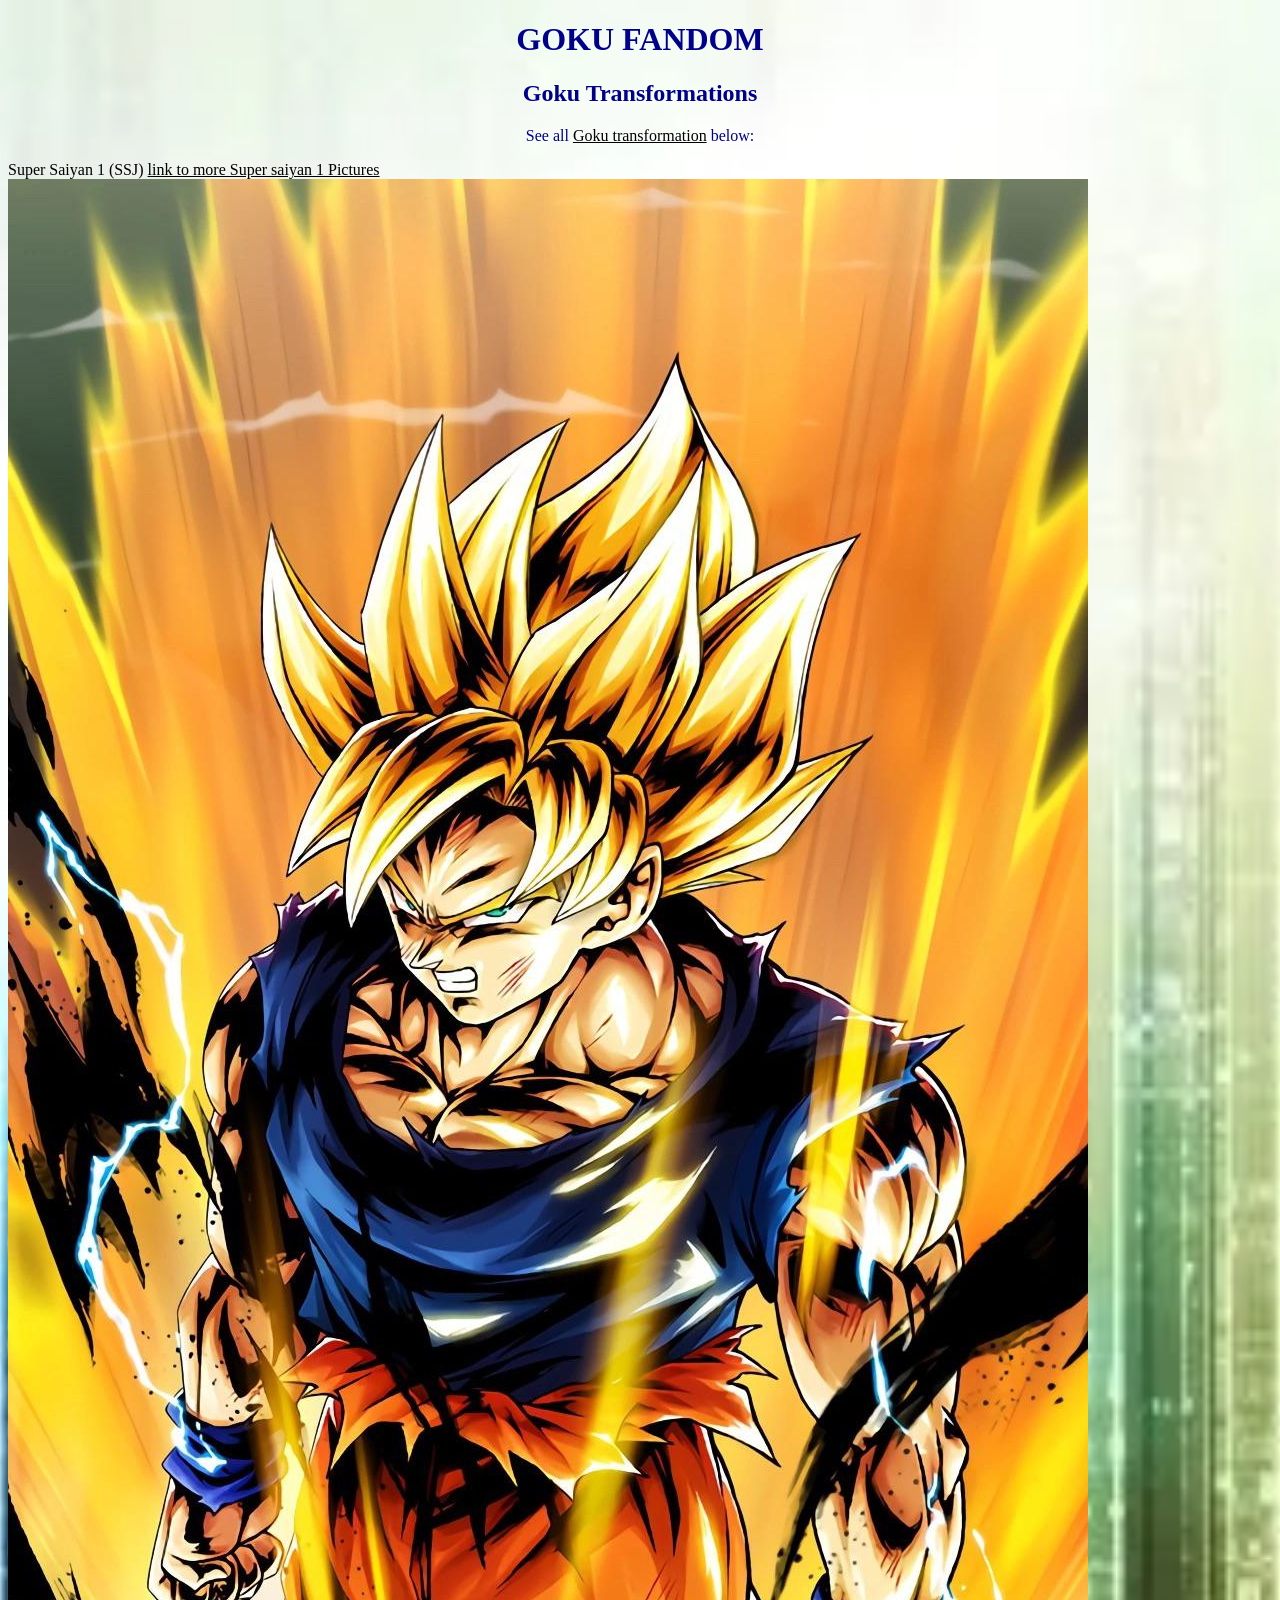
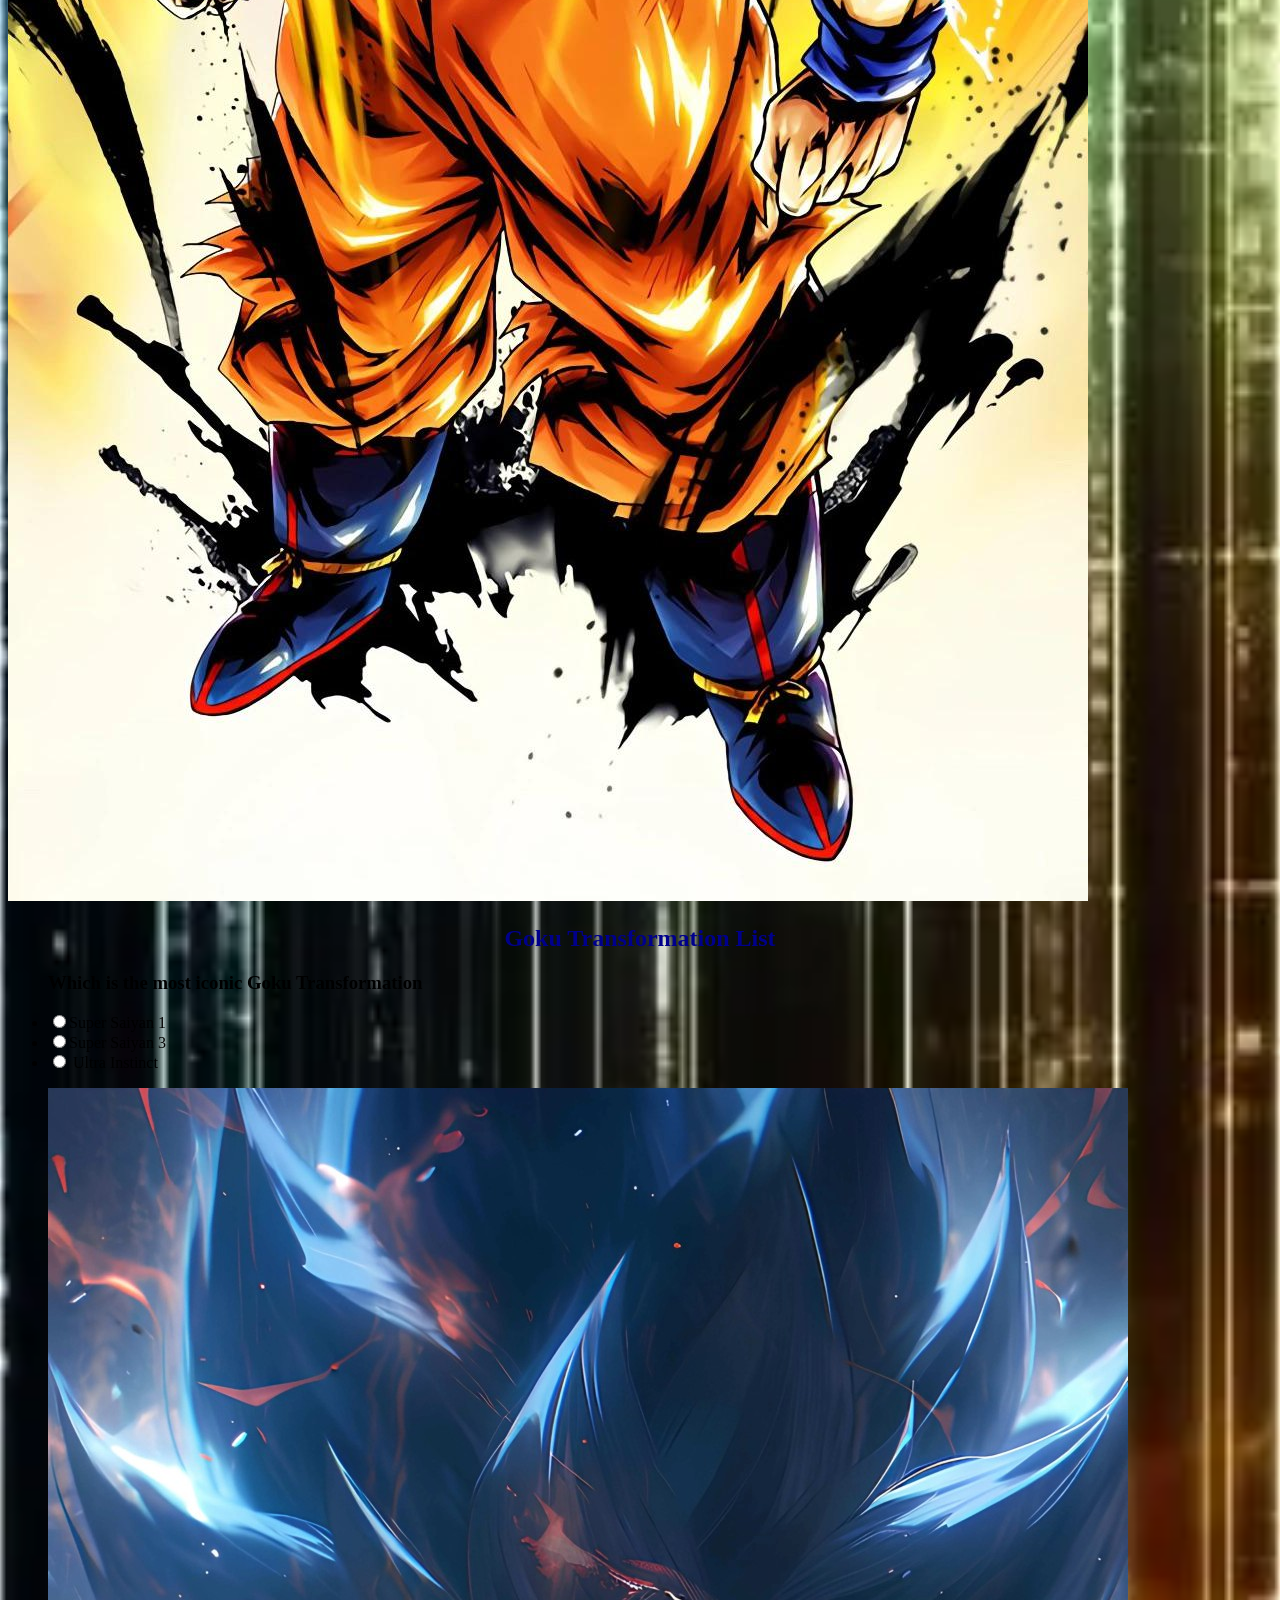
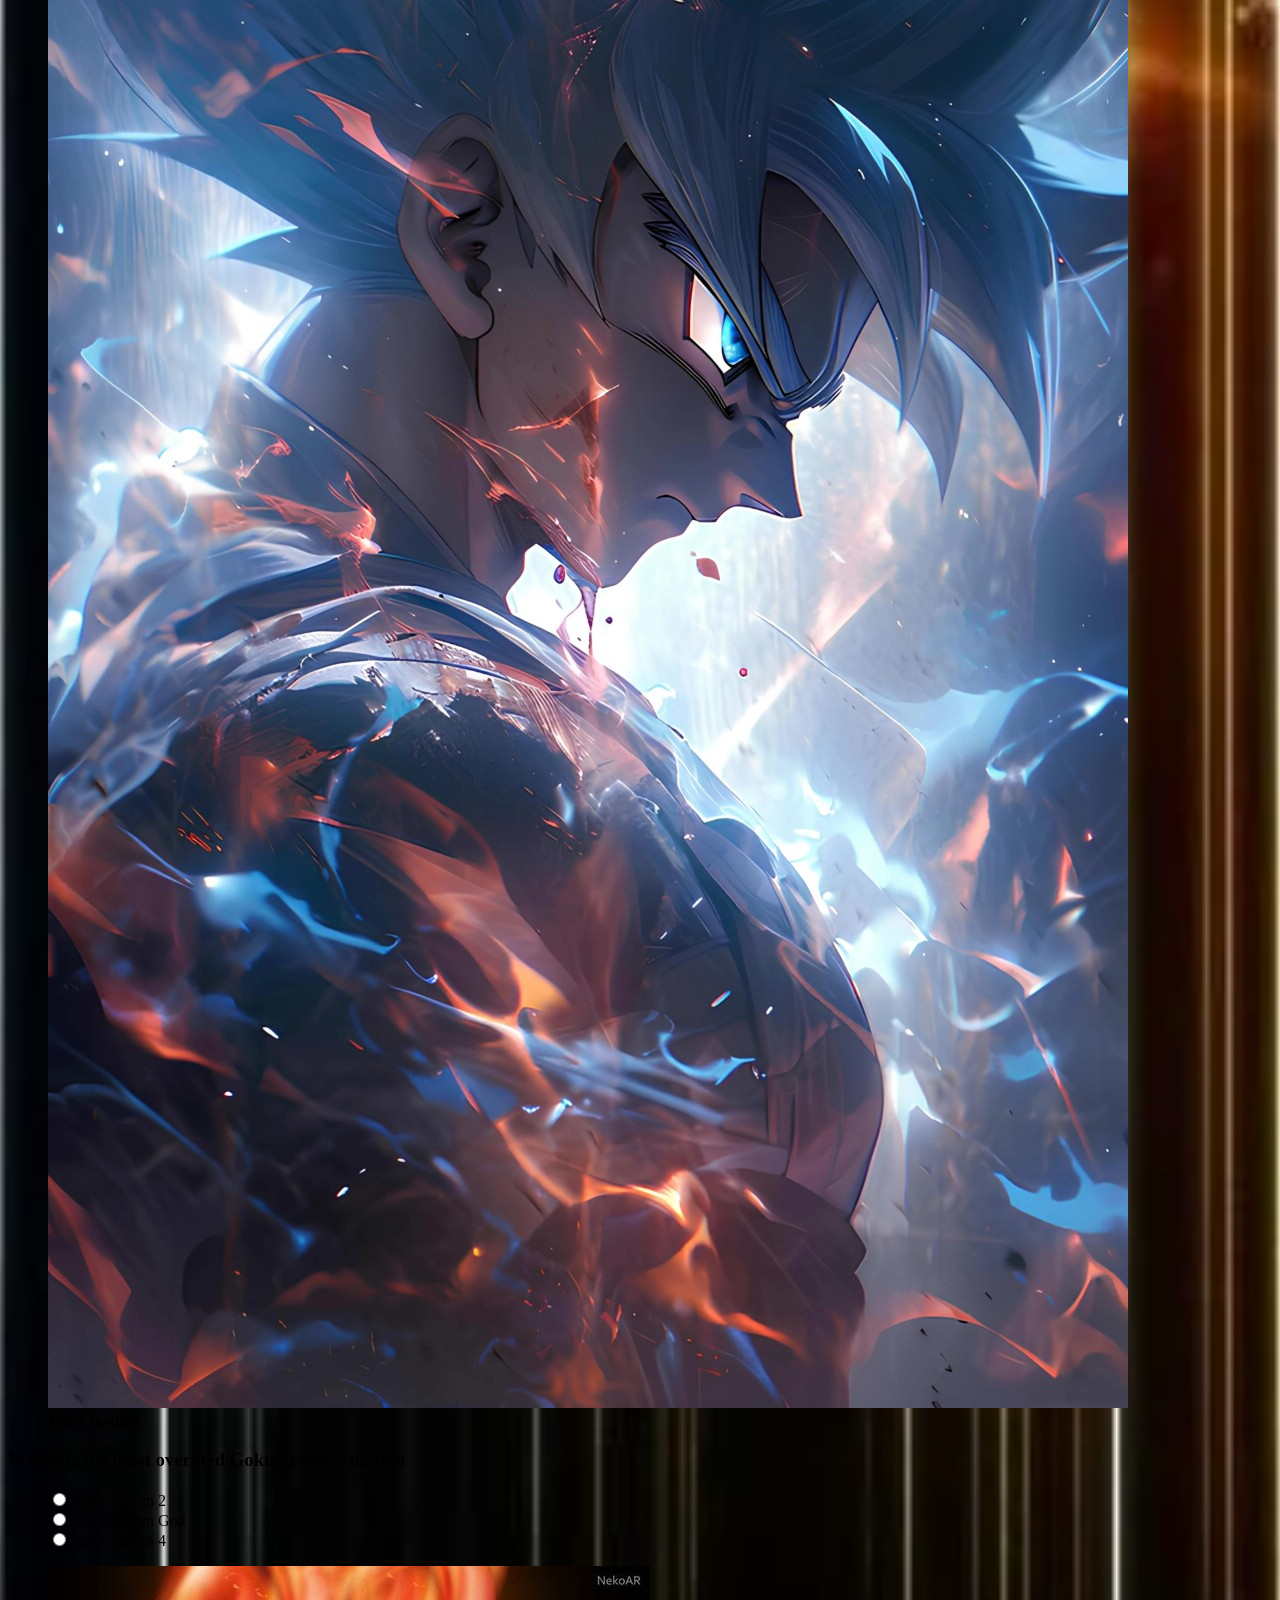
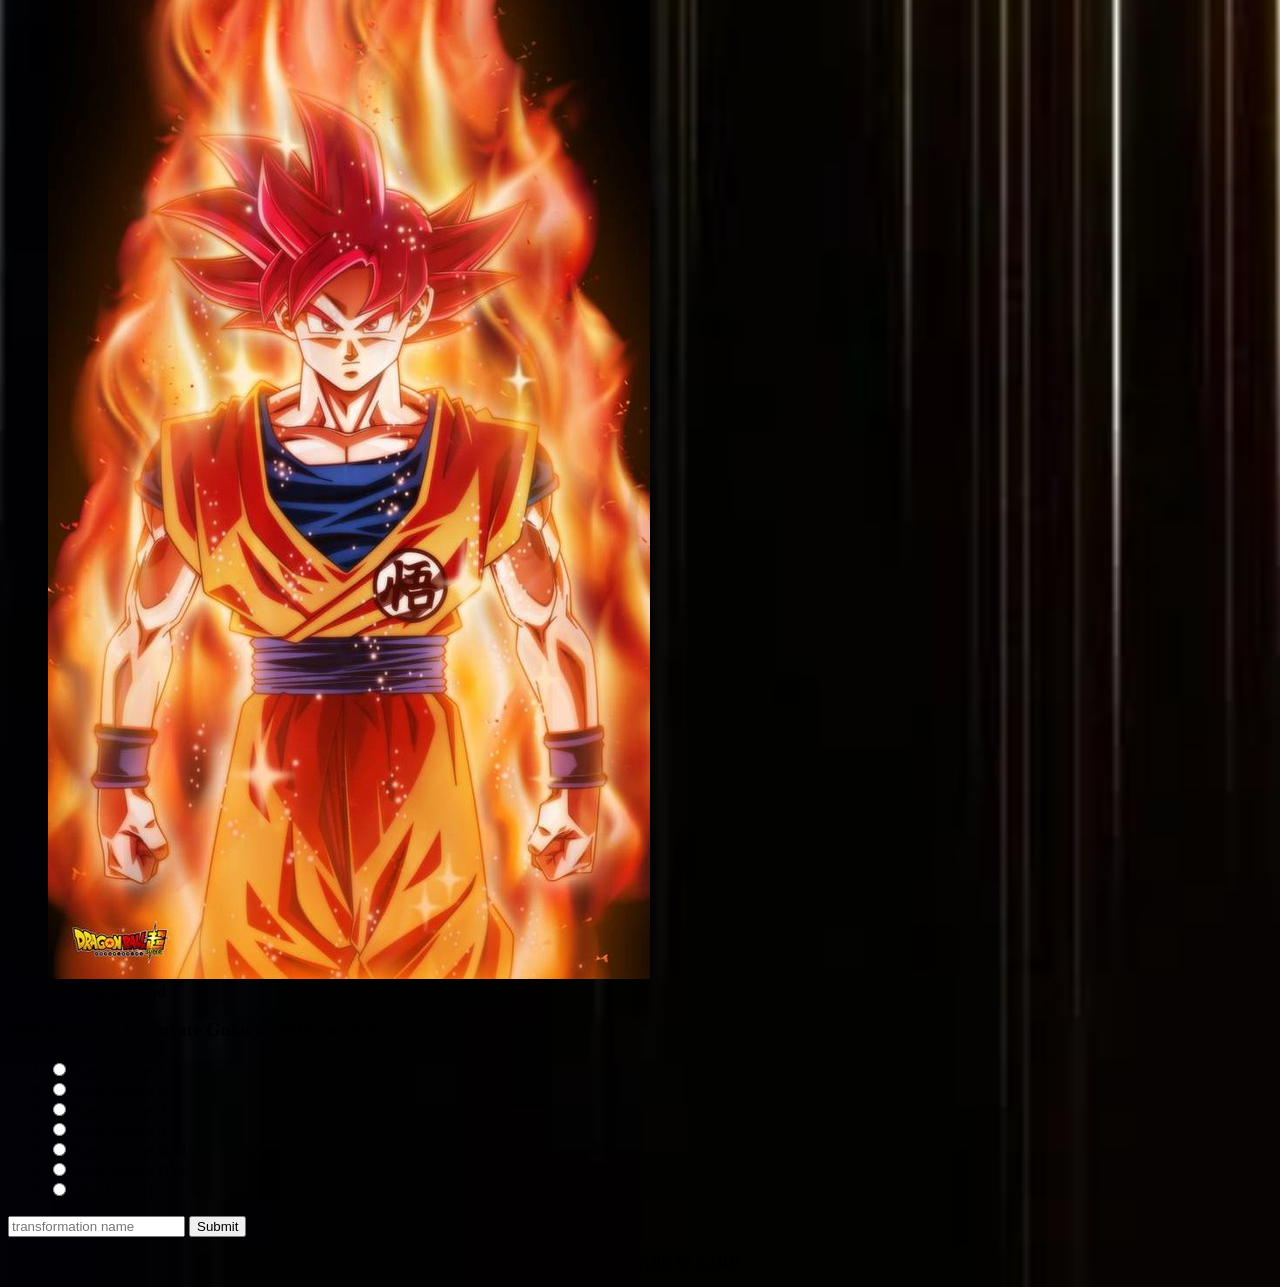
==== index.html @ 0b627149 "Update index.html" ====
<!DOCTYPE html>
<html lang="en">
<head>
    <meta charset="UTF-8">
    <meta name="viewport" content="width=device-width, initial-scale=0.3">
    
    <title>Goku Fandom</title>
    <style>
        h1, h2, p {
        text-align: center;
            color: darkblue;
      }
        body {background-color: rgb(174, 243, 255);
              
                height: 100%;


       background-image: url("OYwnKDf.webp"); 
           
           
           
            background-position: center;
  background-repeat: no-repeat;
  background-size: cover; 

              
              } 
        

        a {
            color: black;

        }
            
        a:visited {
            color: green;
        }
        a:hover {
            color: red;
        }
        a:active {
  color: white;
}
      </style>

<body>
    


<main>
  <h1> GOKU FANDOM </h1>
  <section>
    <h2> Goku Transformations </h2>
    <p> See all <a href="https://wallpapers.com/goku" target="_blank">Goku transformation</a> below:</p>
    <p1> Super Saiyan 1  (SSJ) </p1>
    <a href= "https://wallpapercave.com/goku-super-saiyan-1-wallpapers">link to more Super saiyan 1 Pictures</a> 
    <a href= "https://wallpapercave.com/goku-super-saiyan-1-wallpapers"><img src = "6xp9rjoctqd91.jpg" alt="SUPER SAIYAN 1"></a>
</section>
<section>
    <h2> Goku Transformation List </h2>
    <ul>
        
            <h3>Which is the most iconic Goku Transformation</h3>
        <li><label><input id="Super Saiyan 1" type="radio" name="Super Saiyan 1-Super Saiyan 3-Ultra Instinct" value="Super Saiyan 1">Super Saiyan 1</label></li>
        <li><label><input id="Super Saiyan 3" type="radio" name="Super Saiyan 1-Super Saiyan 3-Ultra Instinct" value="Super Saiyan 3">Super Saiyan 3</label></li>
        <li><input id="Ultra Instinct"name="Super Saiyan 1-Super Saiyan 3-Ultra Instinct"type="radio"> Ultra Instinct</li>
    
    </ul>
        <figure>
            <img src="Wallpaper-Goku-Ultra-instinct.jpg" alt="Ultra Instinct">
            <figcaption><strong>Ultra Instinct</strong></figcaption>
        </figure>
        <h3> Which is the most overated Goku Transformation </h3>
        <ol>
            <li><input name="Super Saiyan 2-Super Saiyan God-Super Saiyan 4"type="radio">Super Saiyan 2</li>
            <li><input name="Super Saiyan 2-Super Saiyan God-Super Saiyan 4"type="radio">Super Saiyan God</li>
            <li><input name="Super Saiyan 2-Super Saiyan God-Super Saiyan 4"type="radio">Super Saiyan 4</li>
        </ol>
    <figure> 
        <img element src="main-qimg-11cb5045361a0d88cdb141a6c767d567-lq.jpeg" alt="Super Saiyan God">
        <figcaption> Super Saiyan <strong>God</strong> </figcaption>
    </figure>


</section>
<section>
    <h3> Which is your favourate Goku transformation </h3>
    <form>
        <ol>

        <li><input name="Super Saiyan 1-Super Saiyan 2-Super Saiyan 3-Super Saiyan 4-Super Saiyan God-Super Saiyan Blue-Ultra Instinct"type="radio">Super Saiyan 1</li> 
        <li><input name="Super Saiyan 1-Super Saiyan 2-Super Saiyan 3-Super Saiyan 4-Super Saiyan God-Super Saiyan Blue-Ultra Instinct"type="radio">Super Saiyan 2</li>
        <li><input name="Super Saiyan 1-Super Saiyan 2-Super Saiyan 3-Super Saiyan 4-Super Saiyan God-Super Saiyan Blue-Ultra Instinct"type="radio">Super Saiyan 3</li>
        <li><input name="Super Saiyan 1-Super Saiyan 2-Super Saiyan 3-Super Saiyan 4-Super Saiyan God-Super Saiyan Blue-Ultra Instinct"type="radio">Super Saiyan 4</li>
        <li><input name="Super Saiyan 1-Super Saiyan 2-Super Saiyan 3-Super Saiyan 4-Super Saiyan God-Super Saiyan Blue-Ultra Instinct"type="radio">Super Saiyan God</li>
        <li><input name="Super Saiyan 1-Super Saiyan 2-Super Saiyan 3-Super Saiyan 4-Super Saiyan God-Super Saiyan Blue-Ultra Instinct"type="radio">Super Saiyan Blue</li>
        <li><input name="Super Saiyan 1-Super Saiyan 2-Super Saiyan 3-Super Saiyan 4-Super Saiyan God-Super Saiyan Blue-Ultra Instinct"type="radio">Ultra Instinct</li> 
    </ol>
        <input required type="text" placeholder="transformation name">
        <button type="submit">Submit</button>
    </form>
</section>

</main>


<footer>
    <p><a href="https://abbaszaidi0721.github.io/">Property of Mr ABBAS ZAIDI</a></p>
</footer>
</body>
</html>
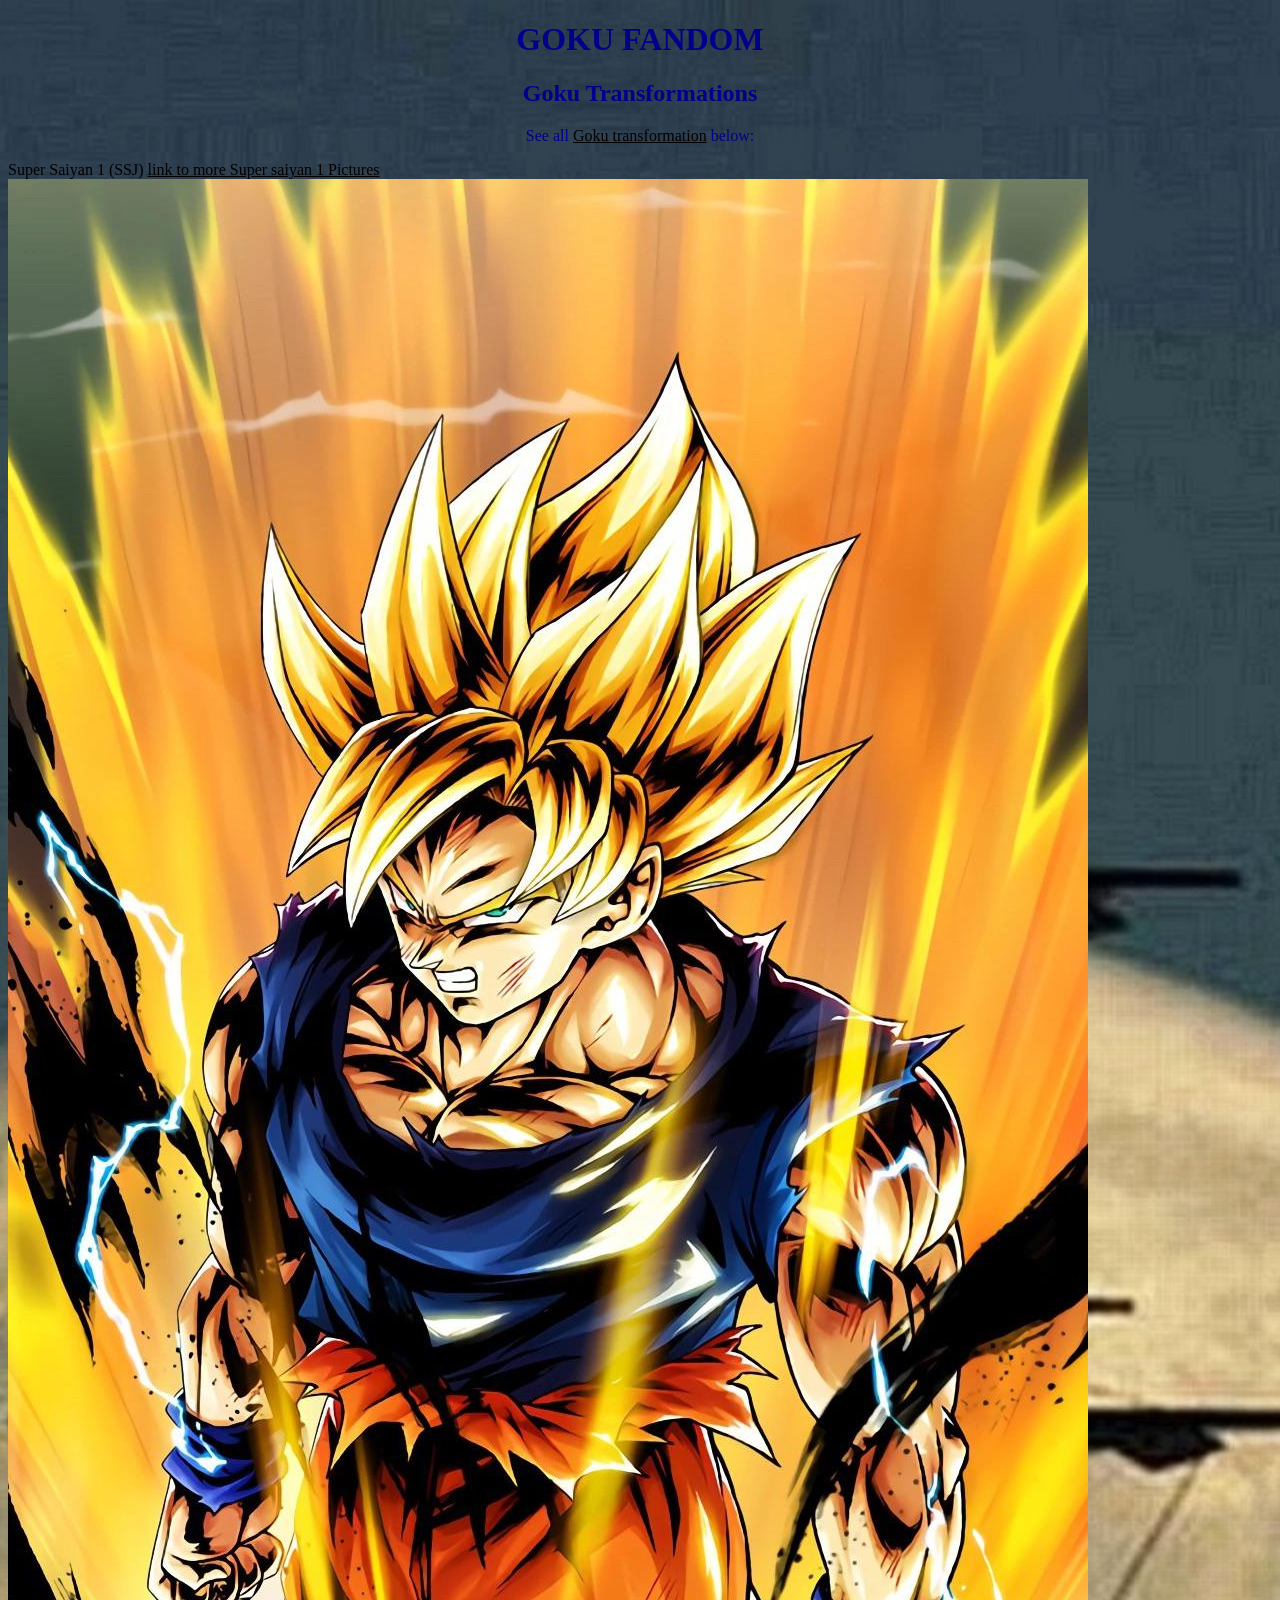
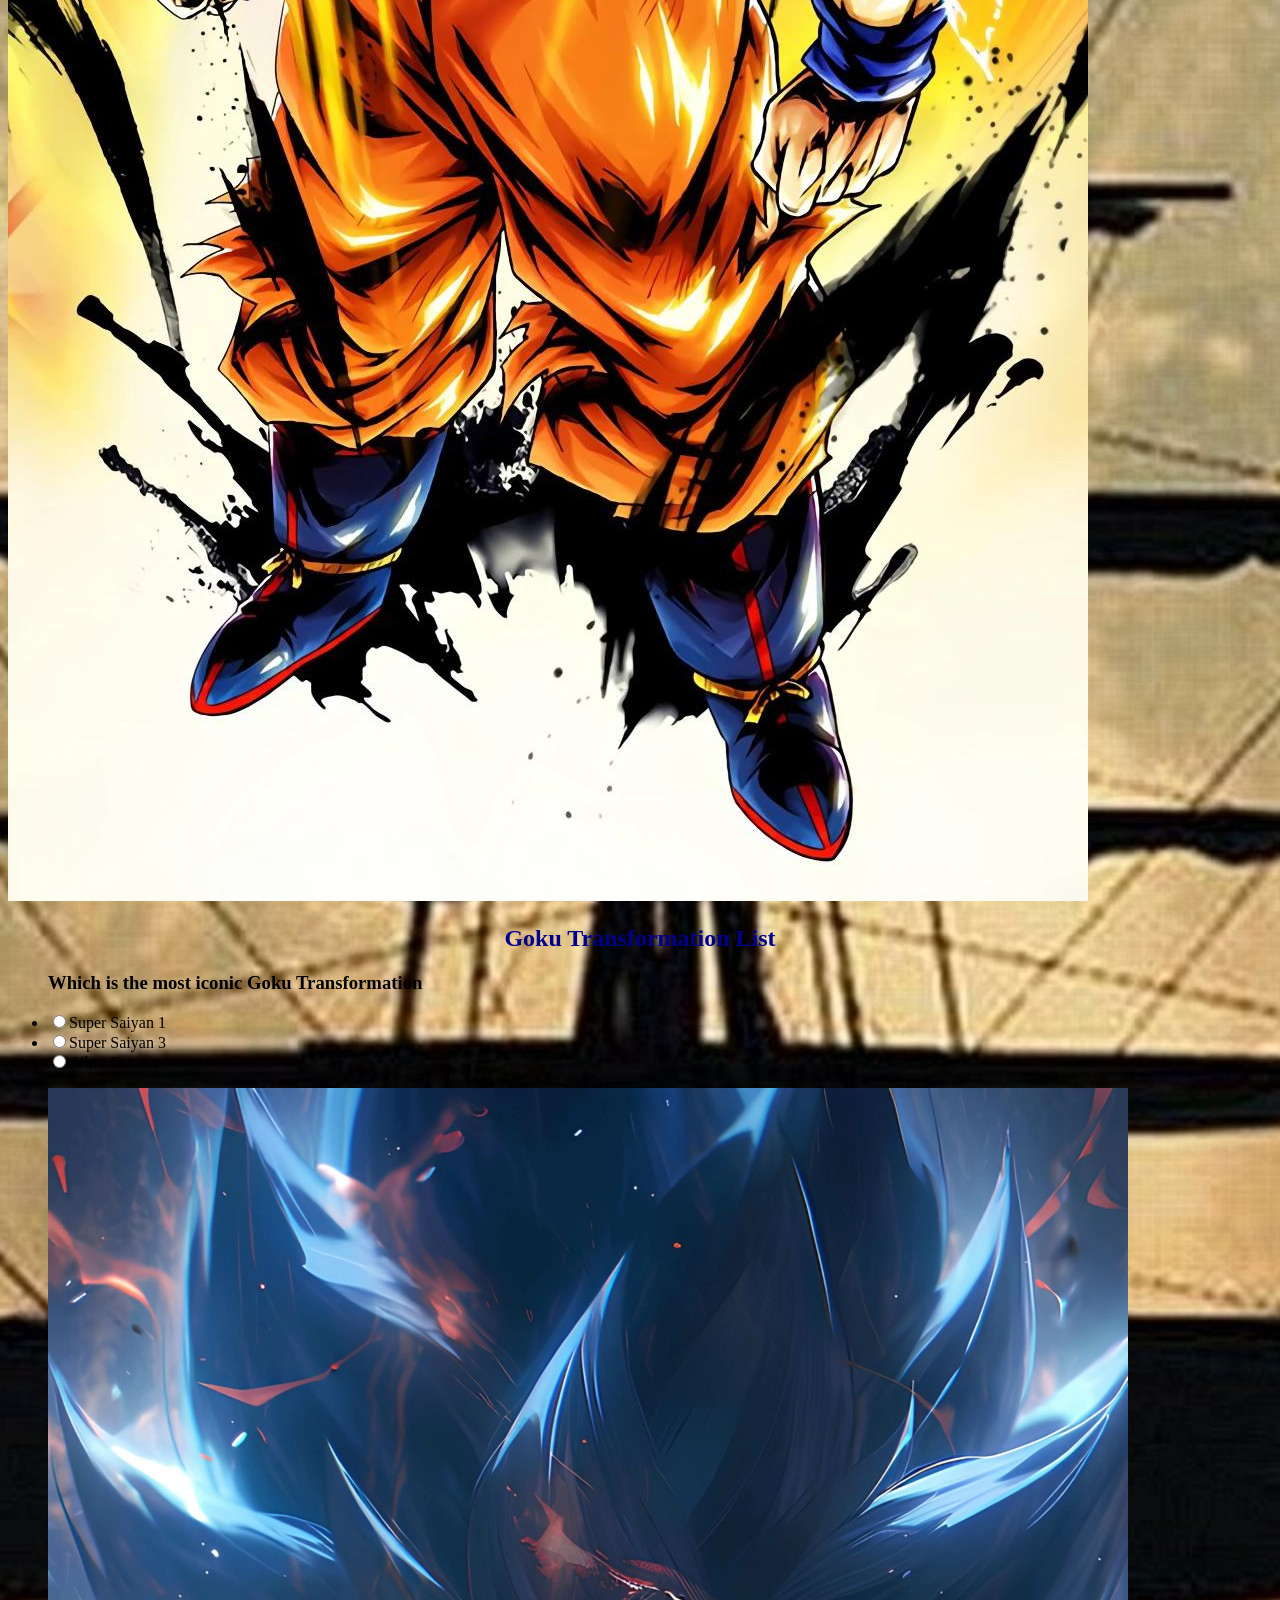
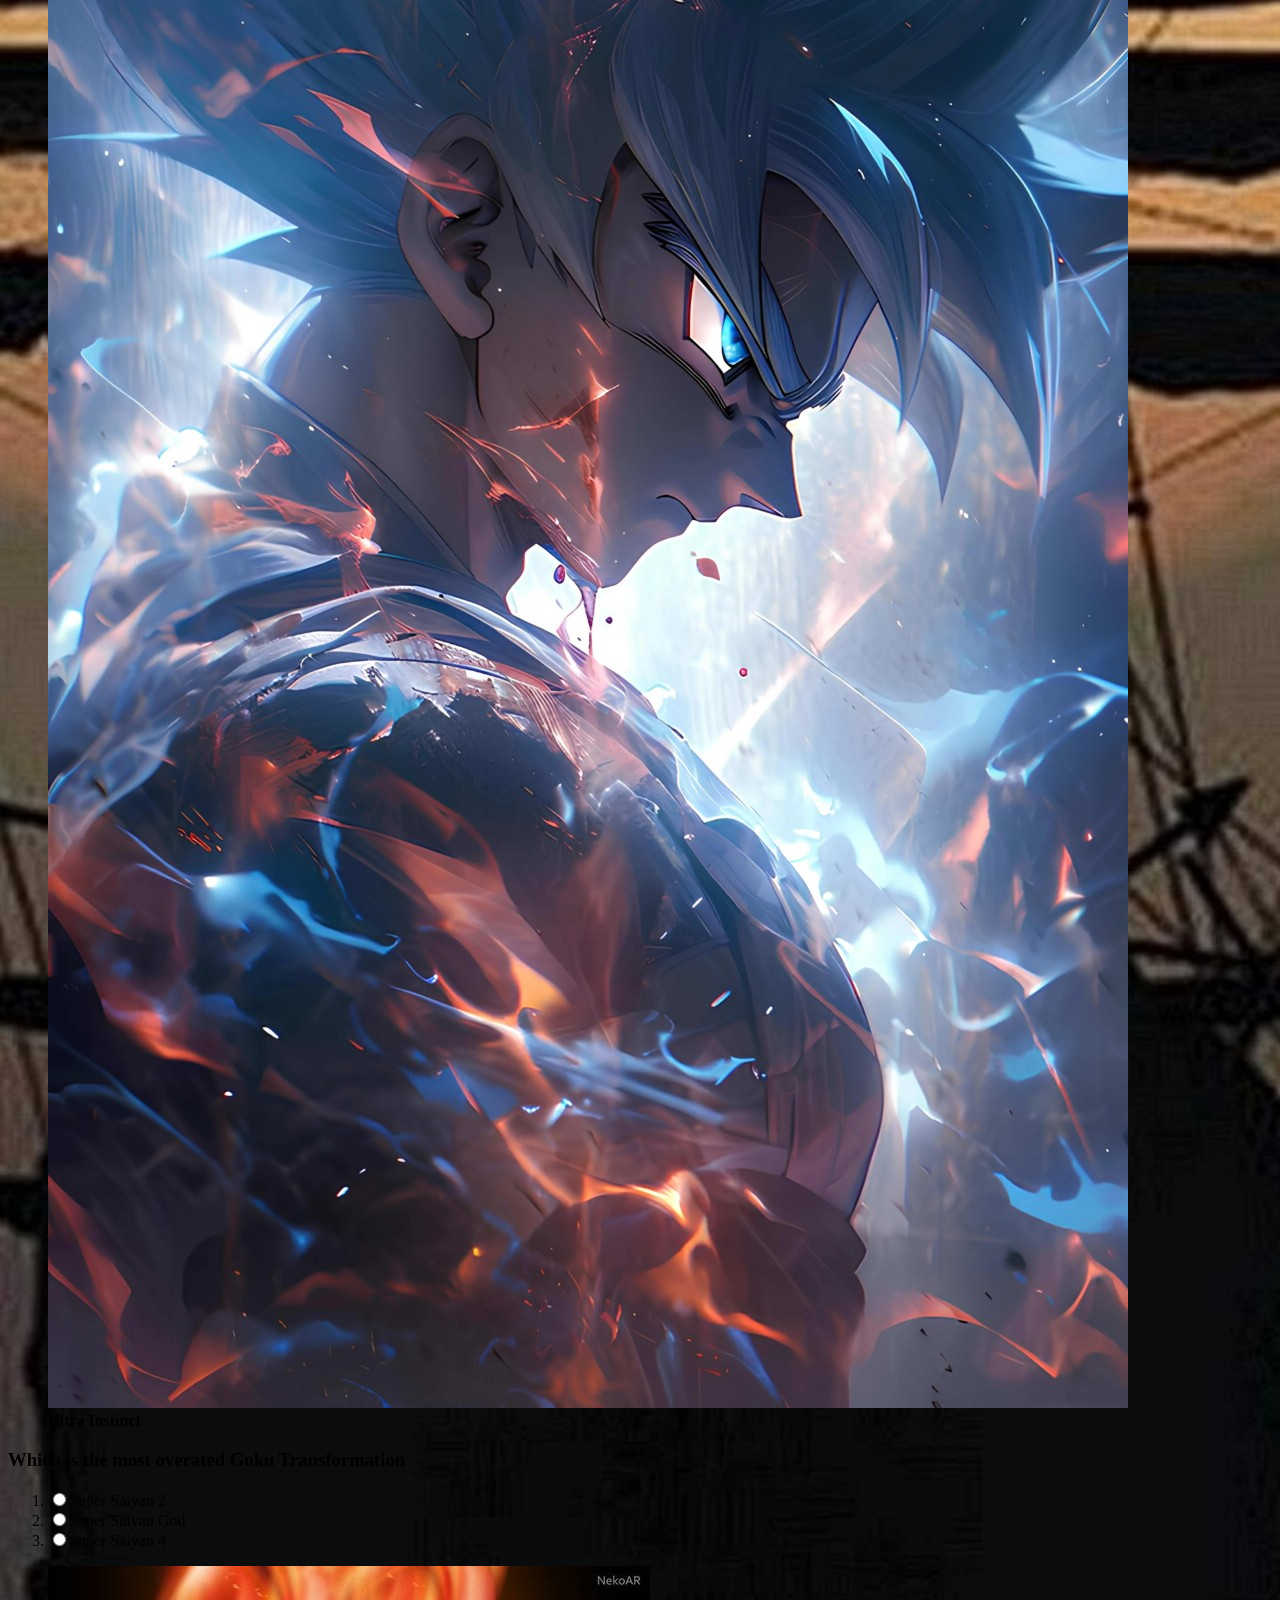
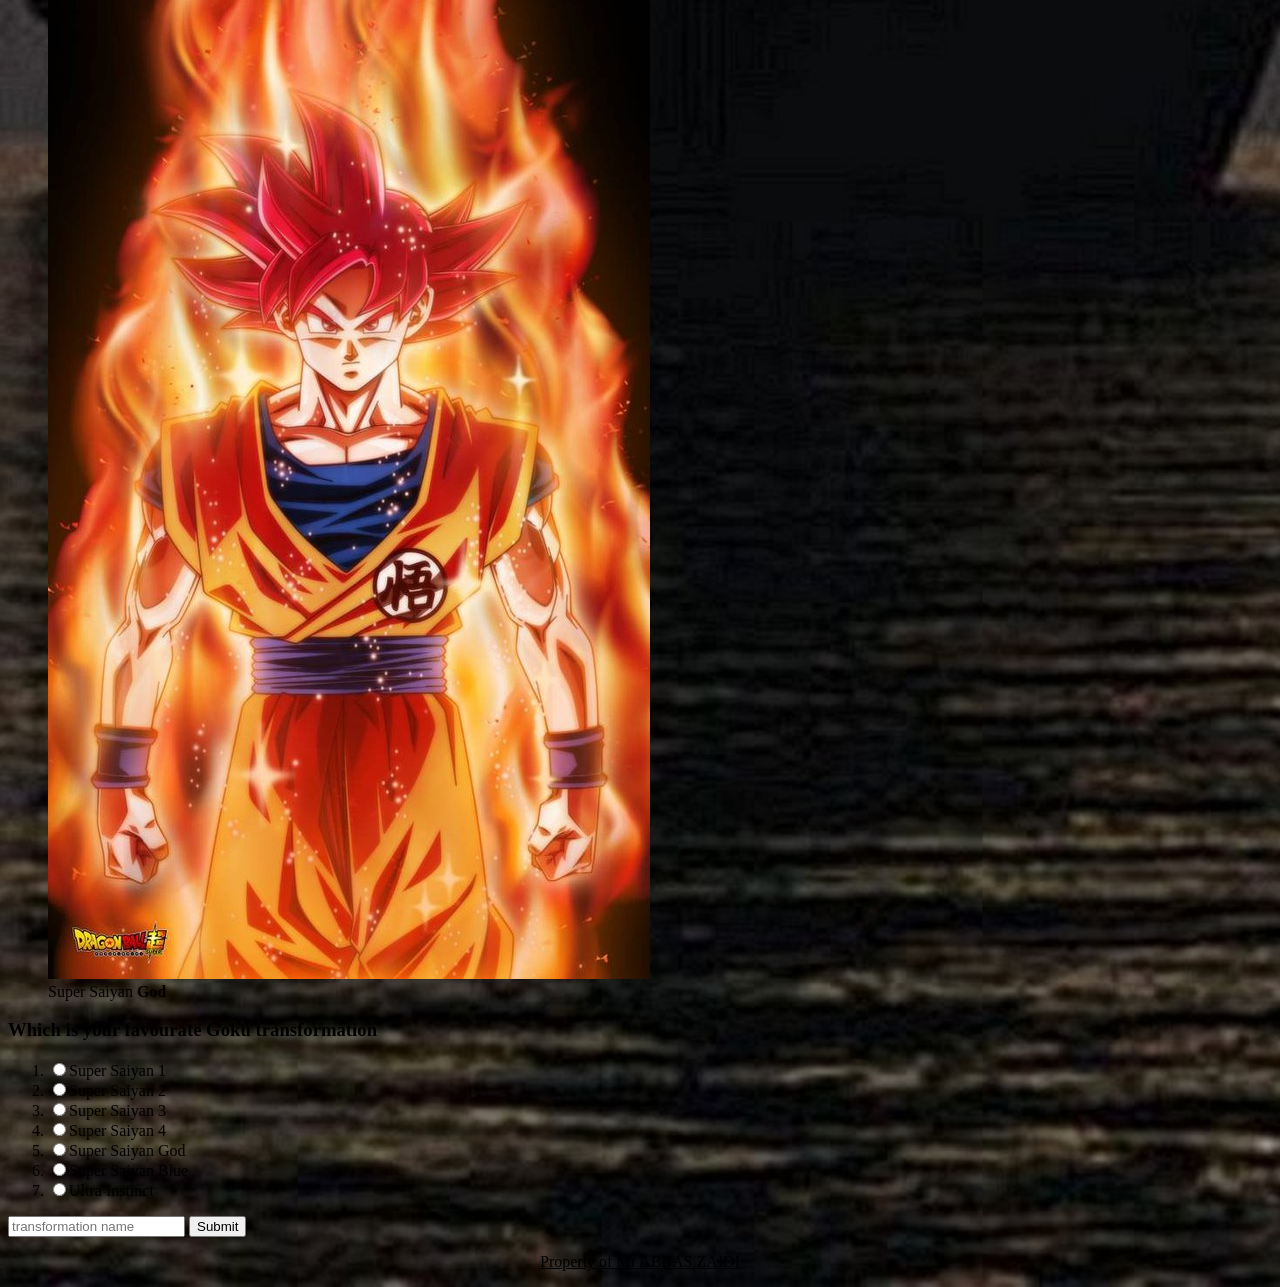
==== commit 56bfc1fd: "Update index.html" ====
--- a/index.html
+++ b/index.html
@@ -15,7 +15,7 @@
                 height: 100%;
 
 
-       background-image: url("OYwnKDf.webp"); 
+       background-image: url("363875 (1).jpg"); 
            
            
            
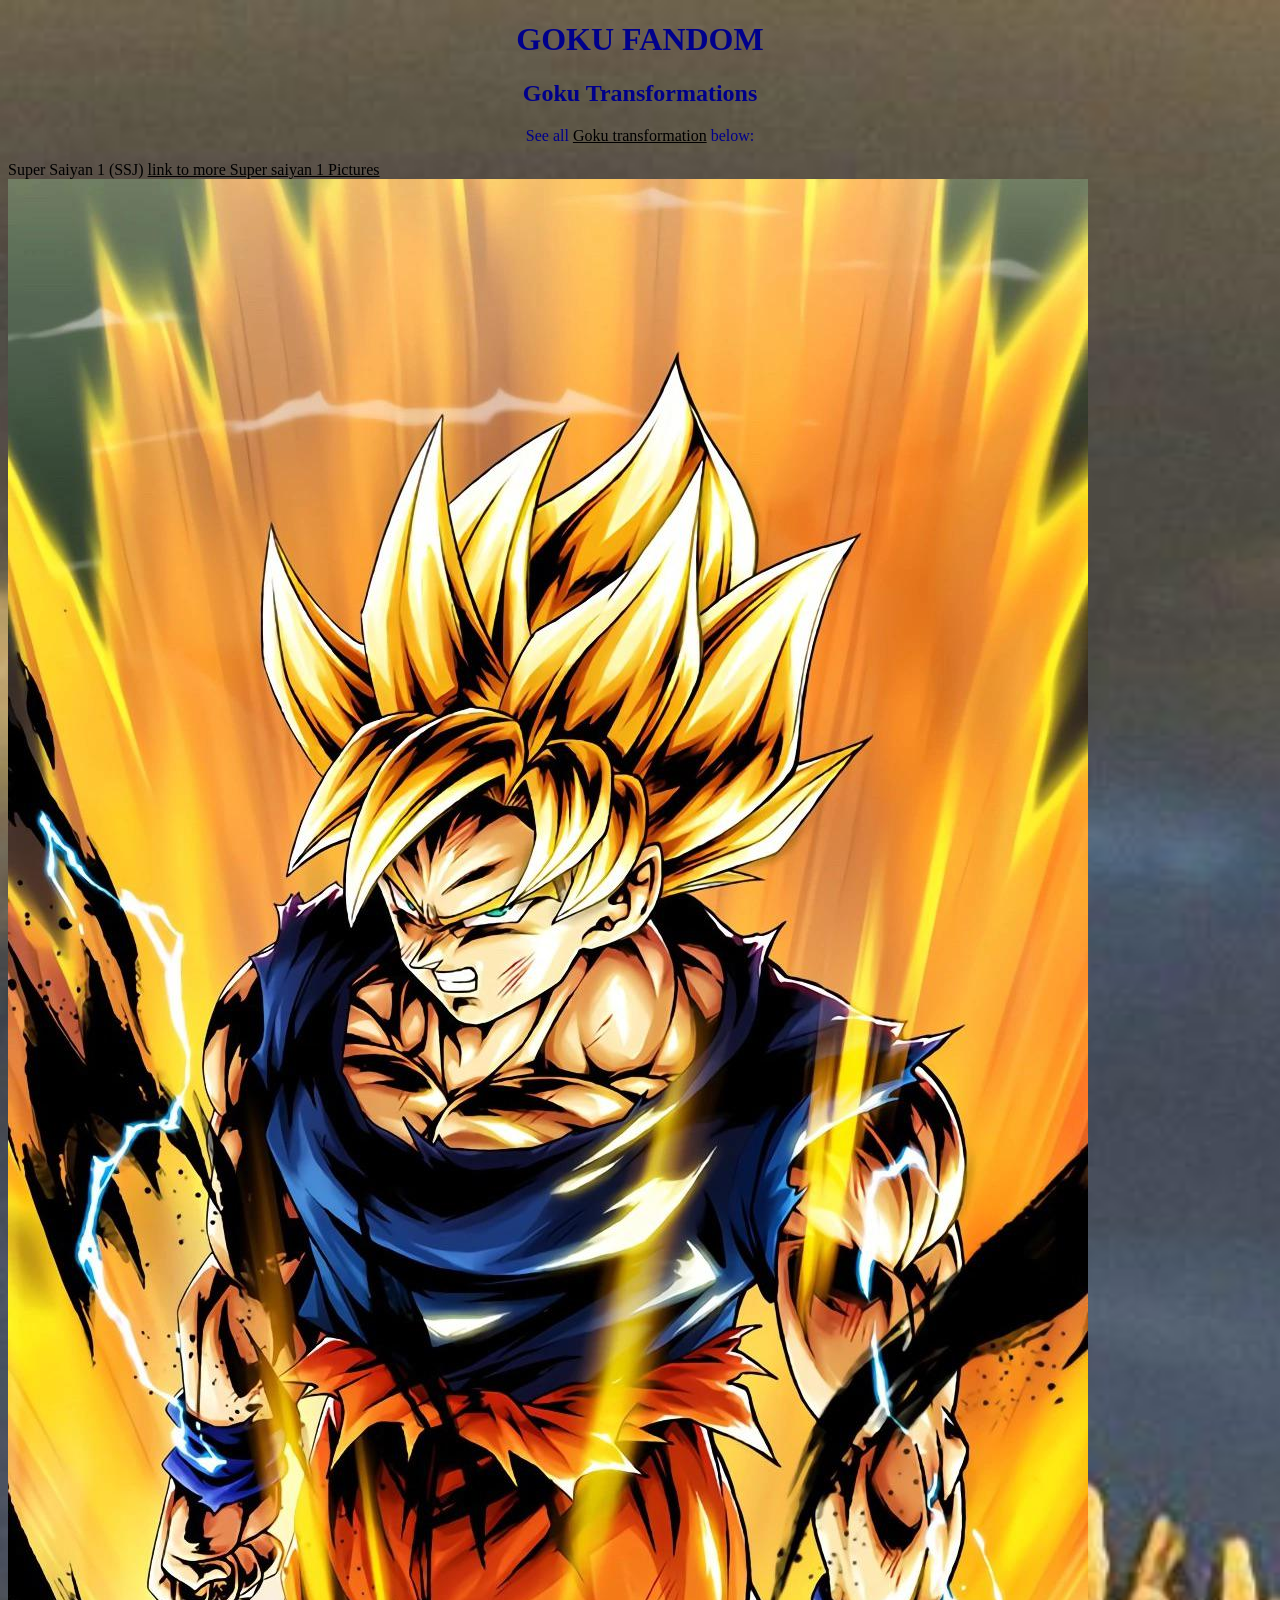
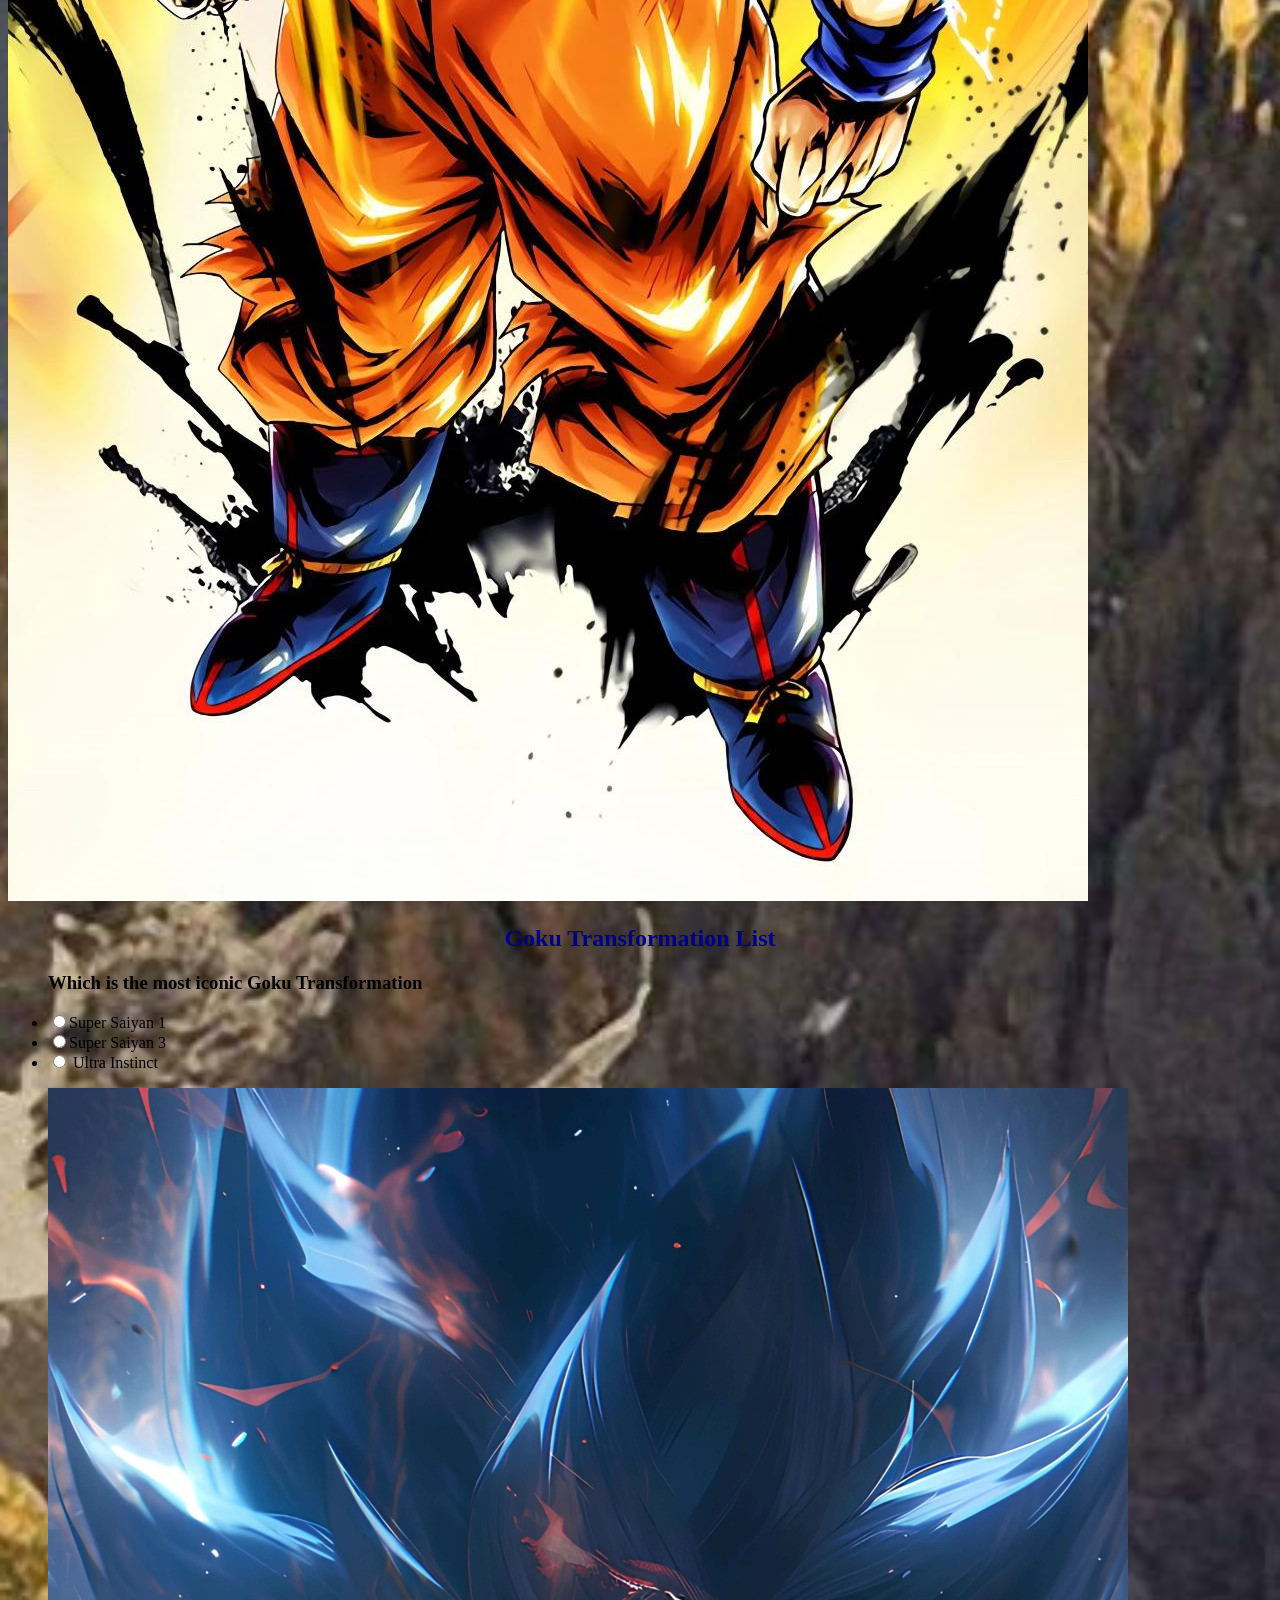
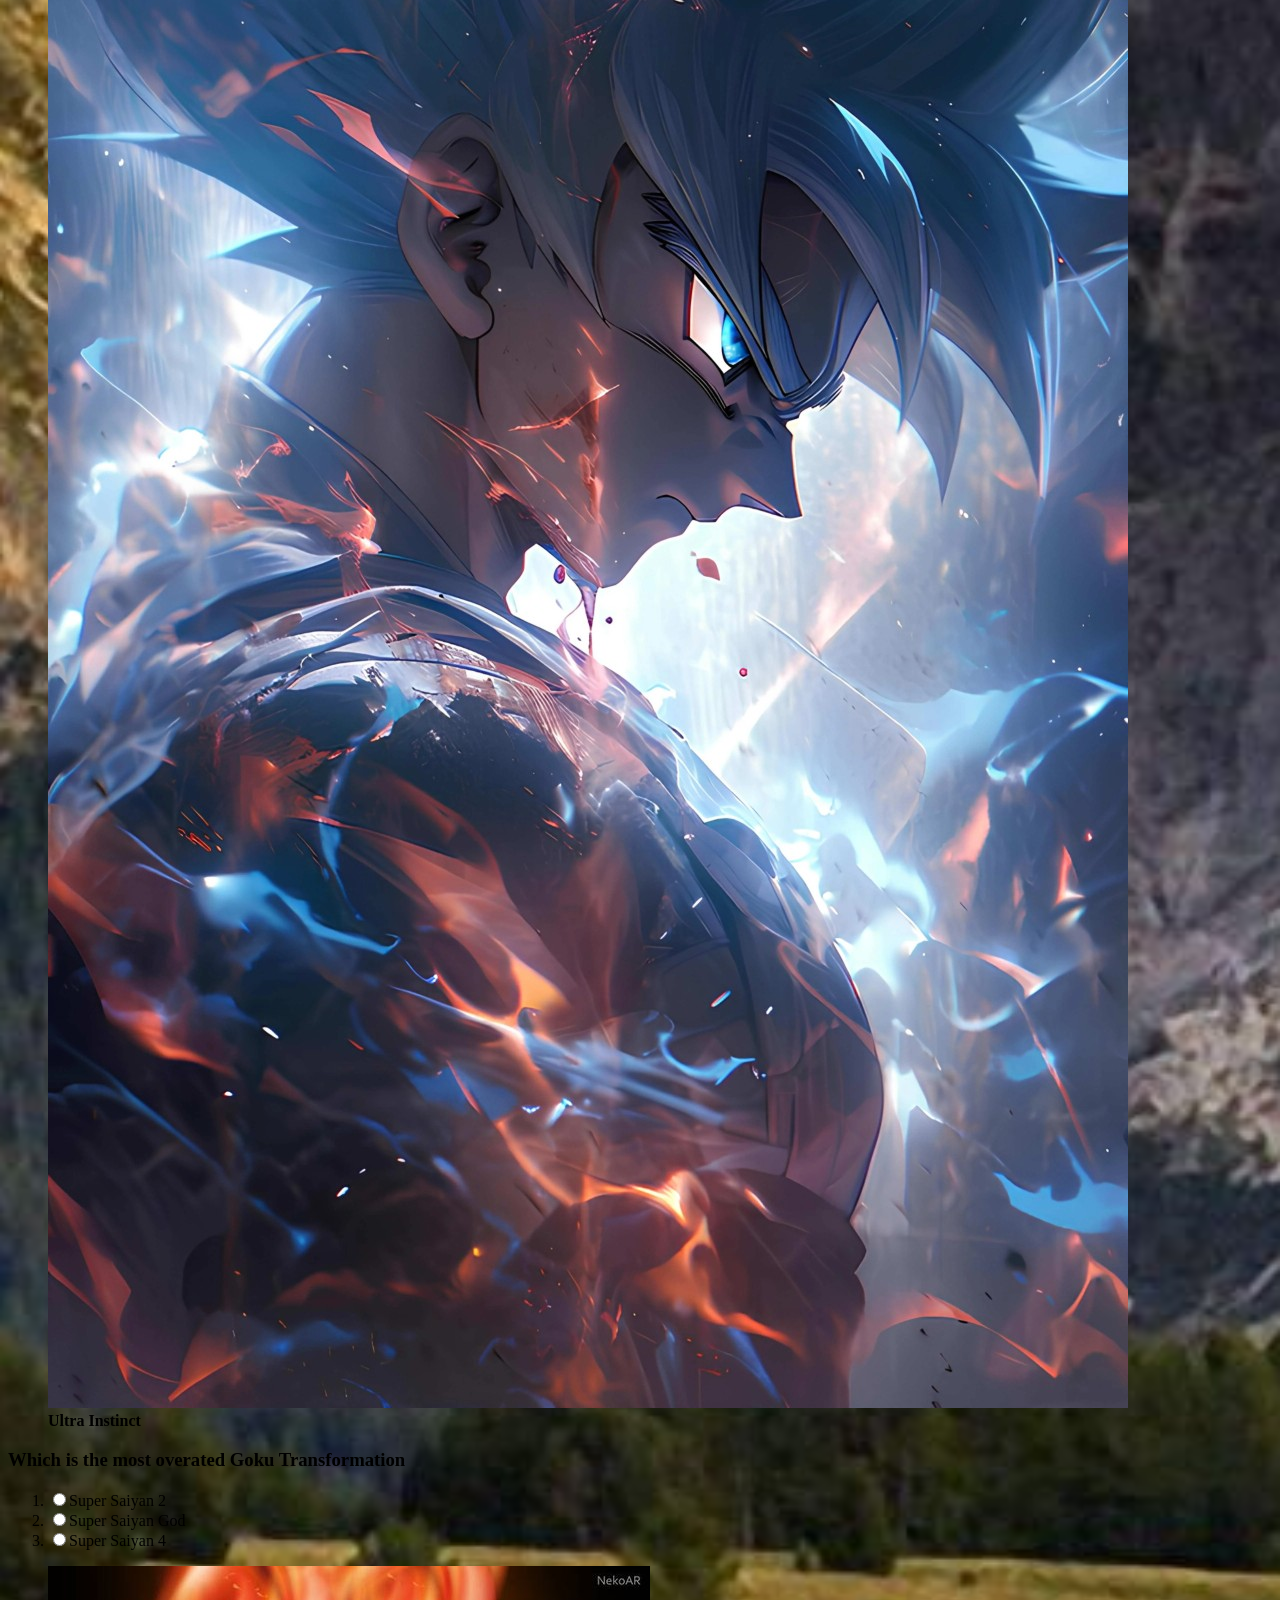
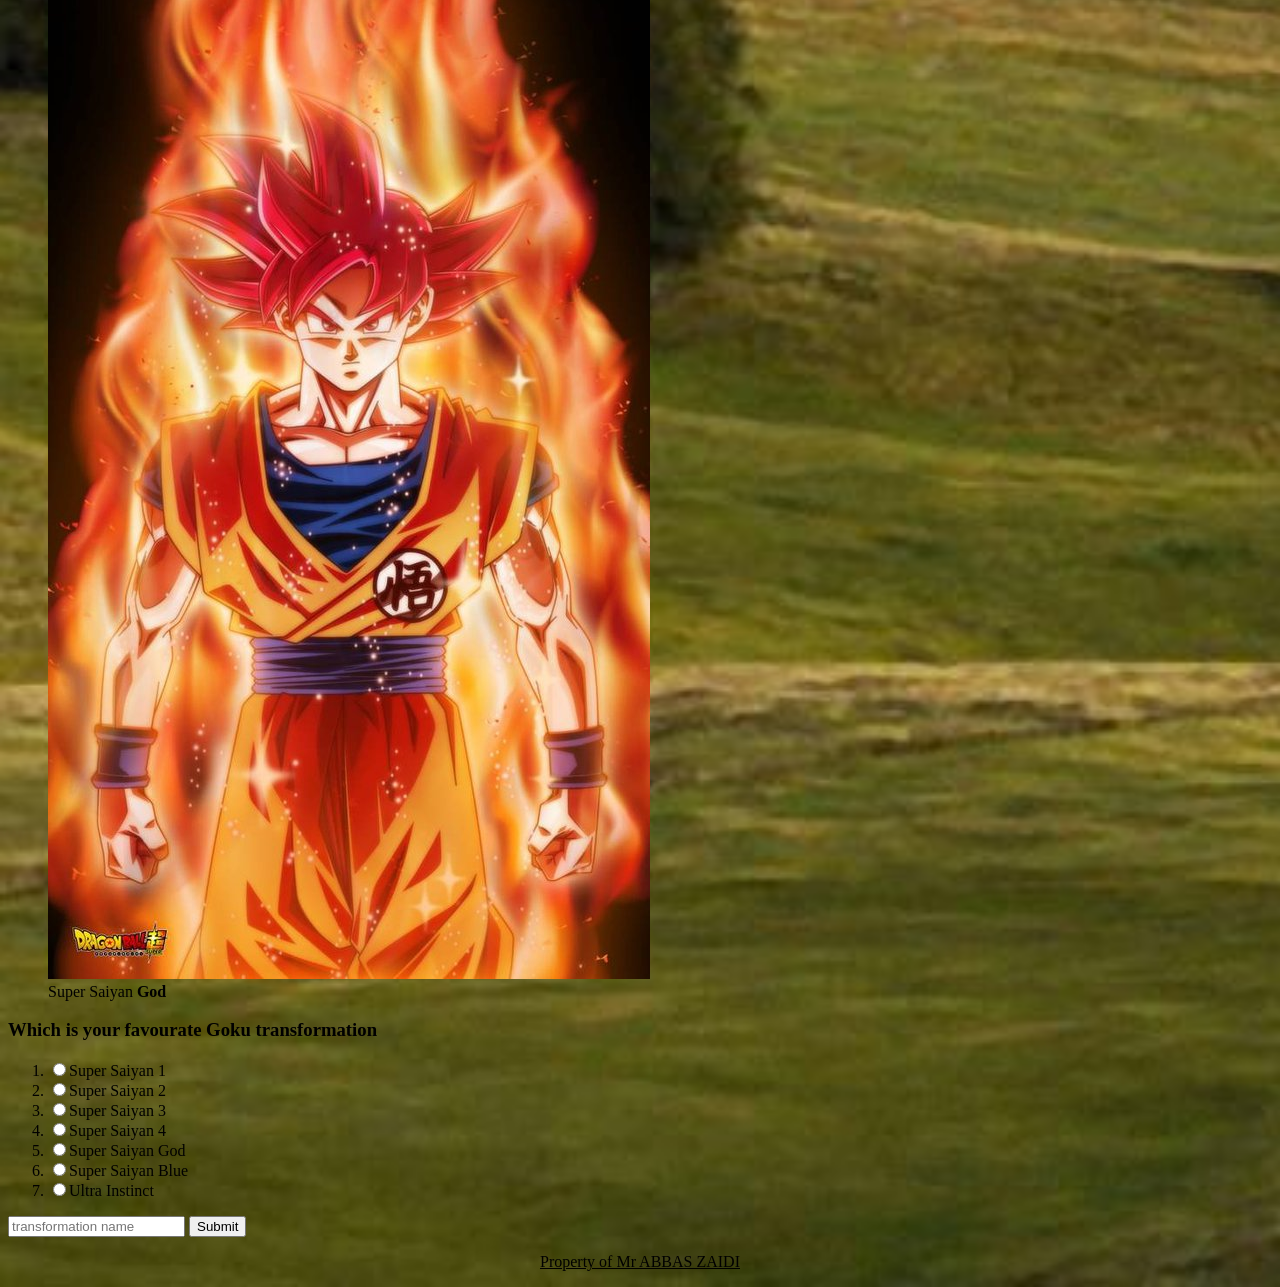
==== commit 4fcb75c2: "Update index.html" ====
--- a/index.html
+++ b/index.html
@@ -15,7 +15,7 @@
                 height: 100%;
 
 
-       background-image: url("363875 (1).jpg"); 
+       background-image: url("2646448.jpg"); 
            
            
            
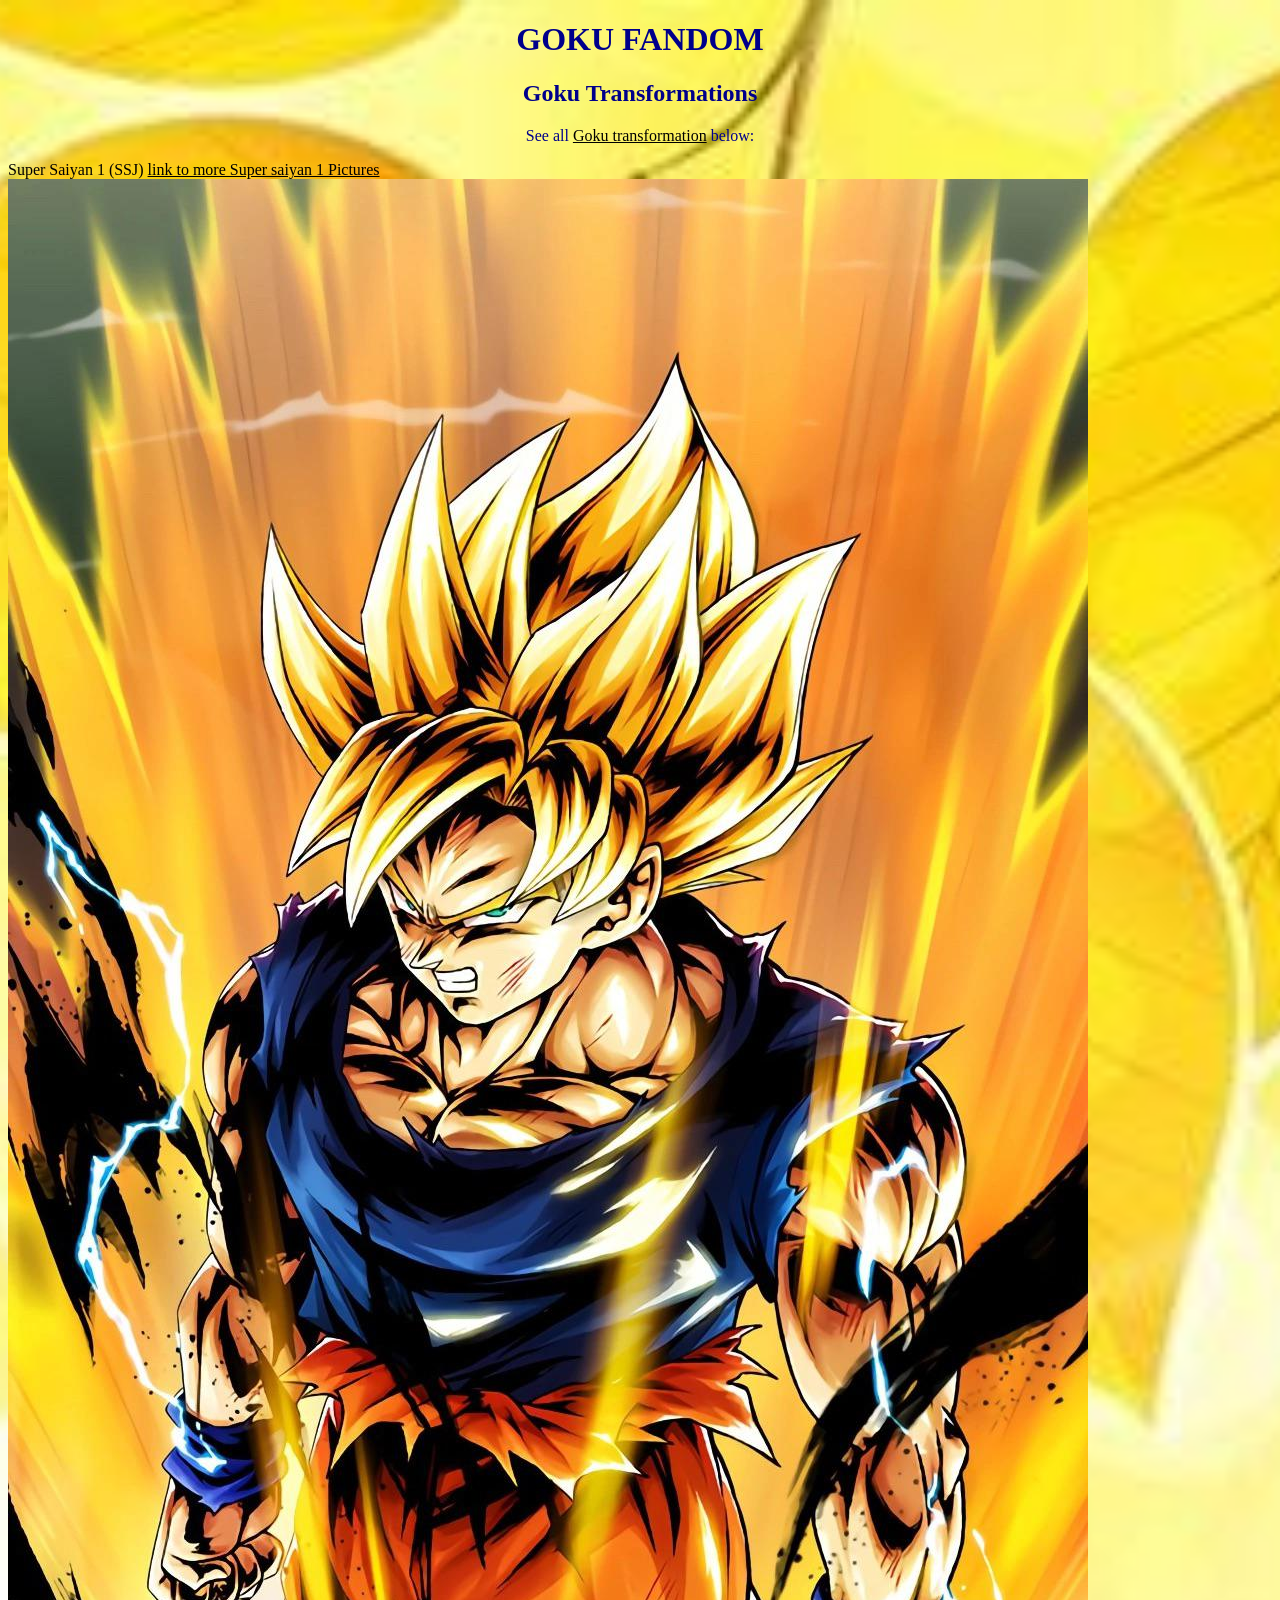
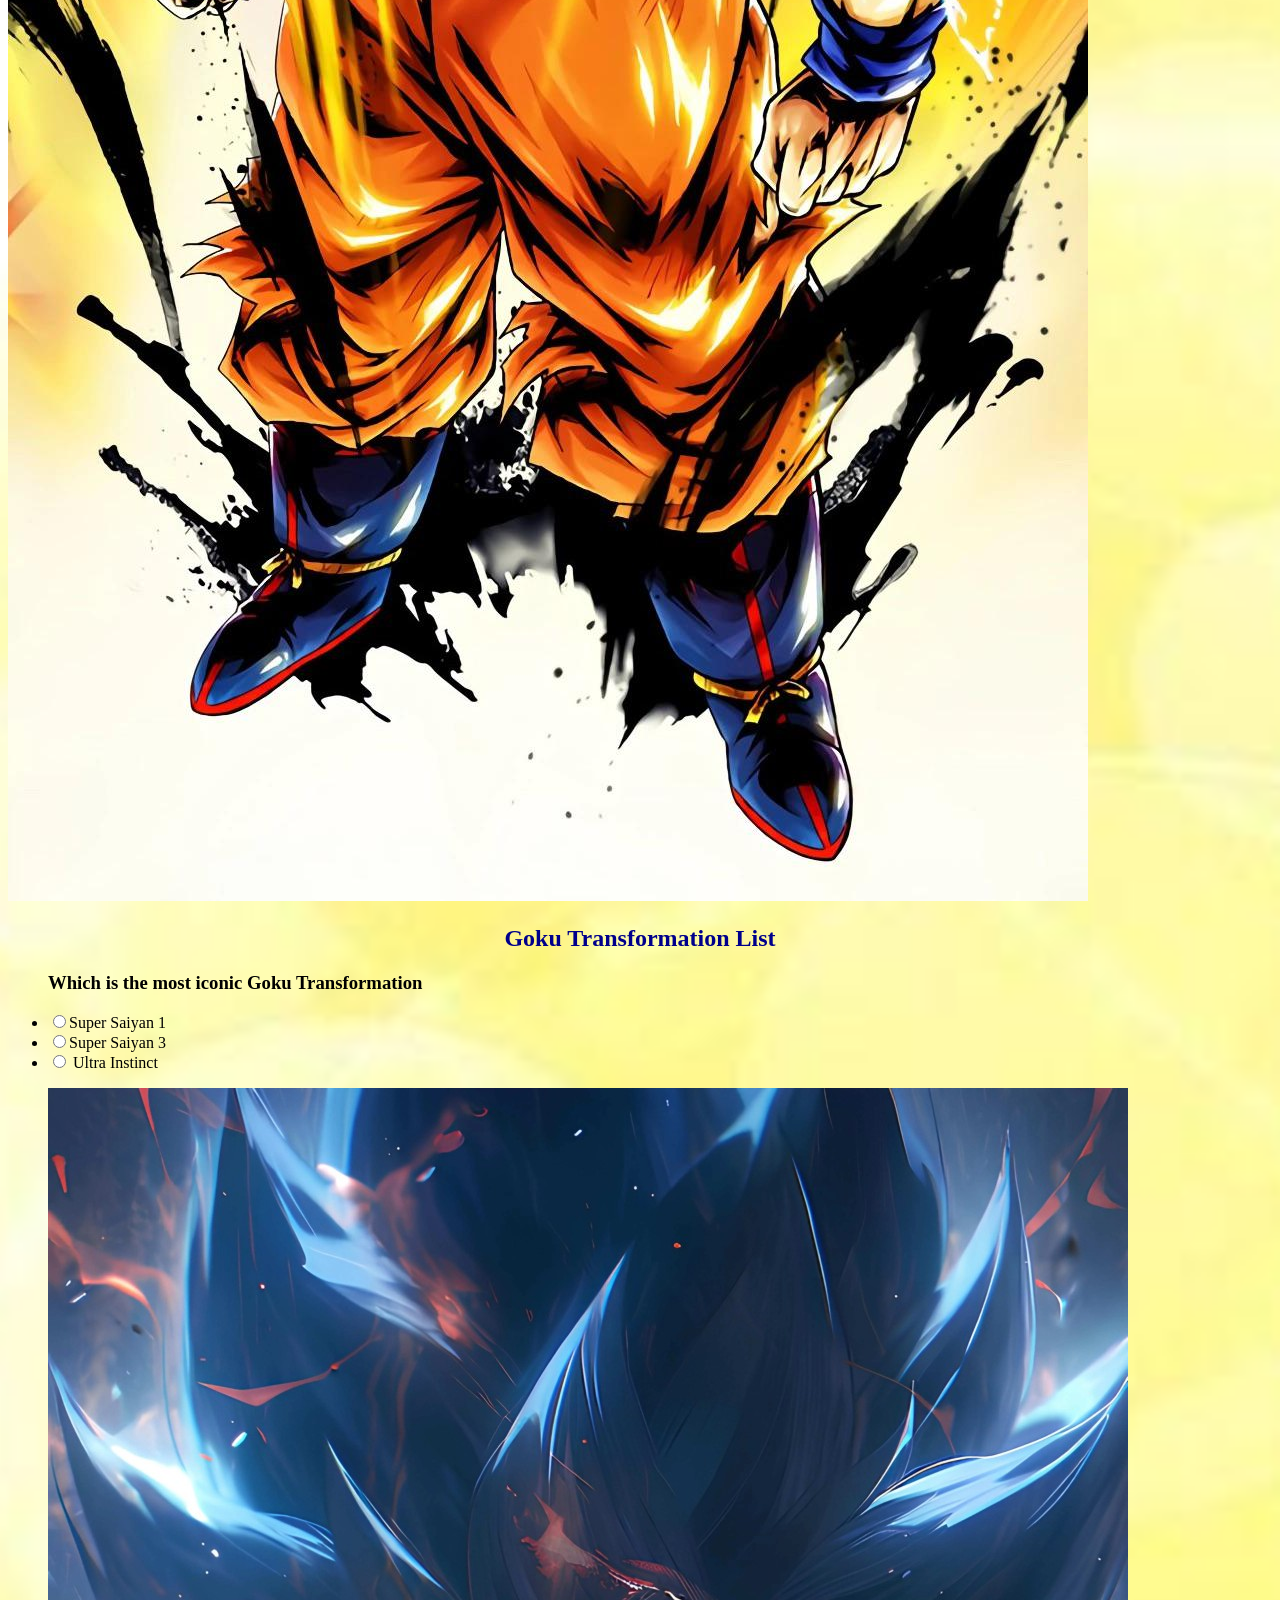
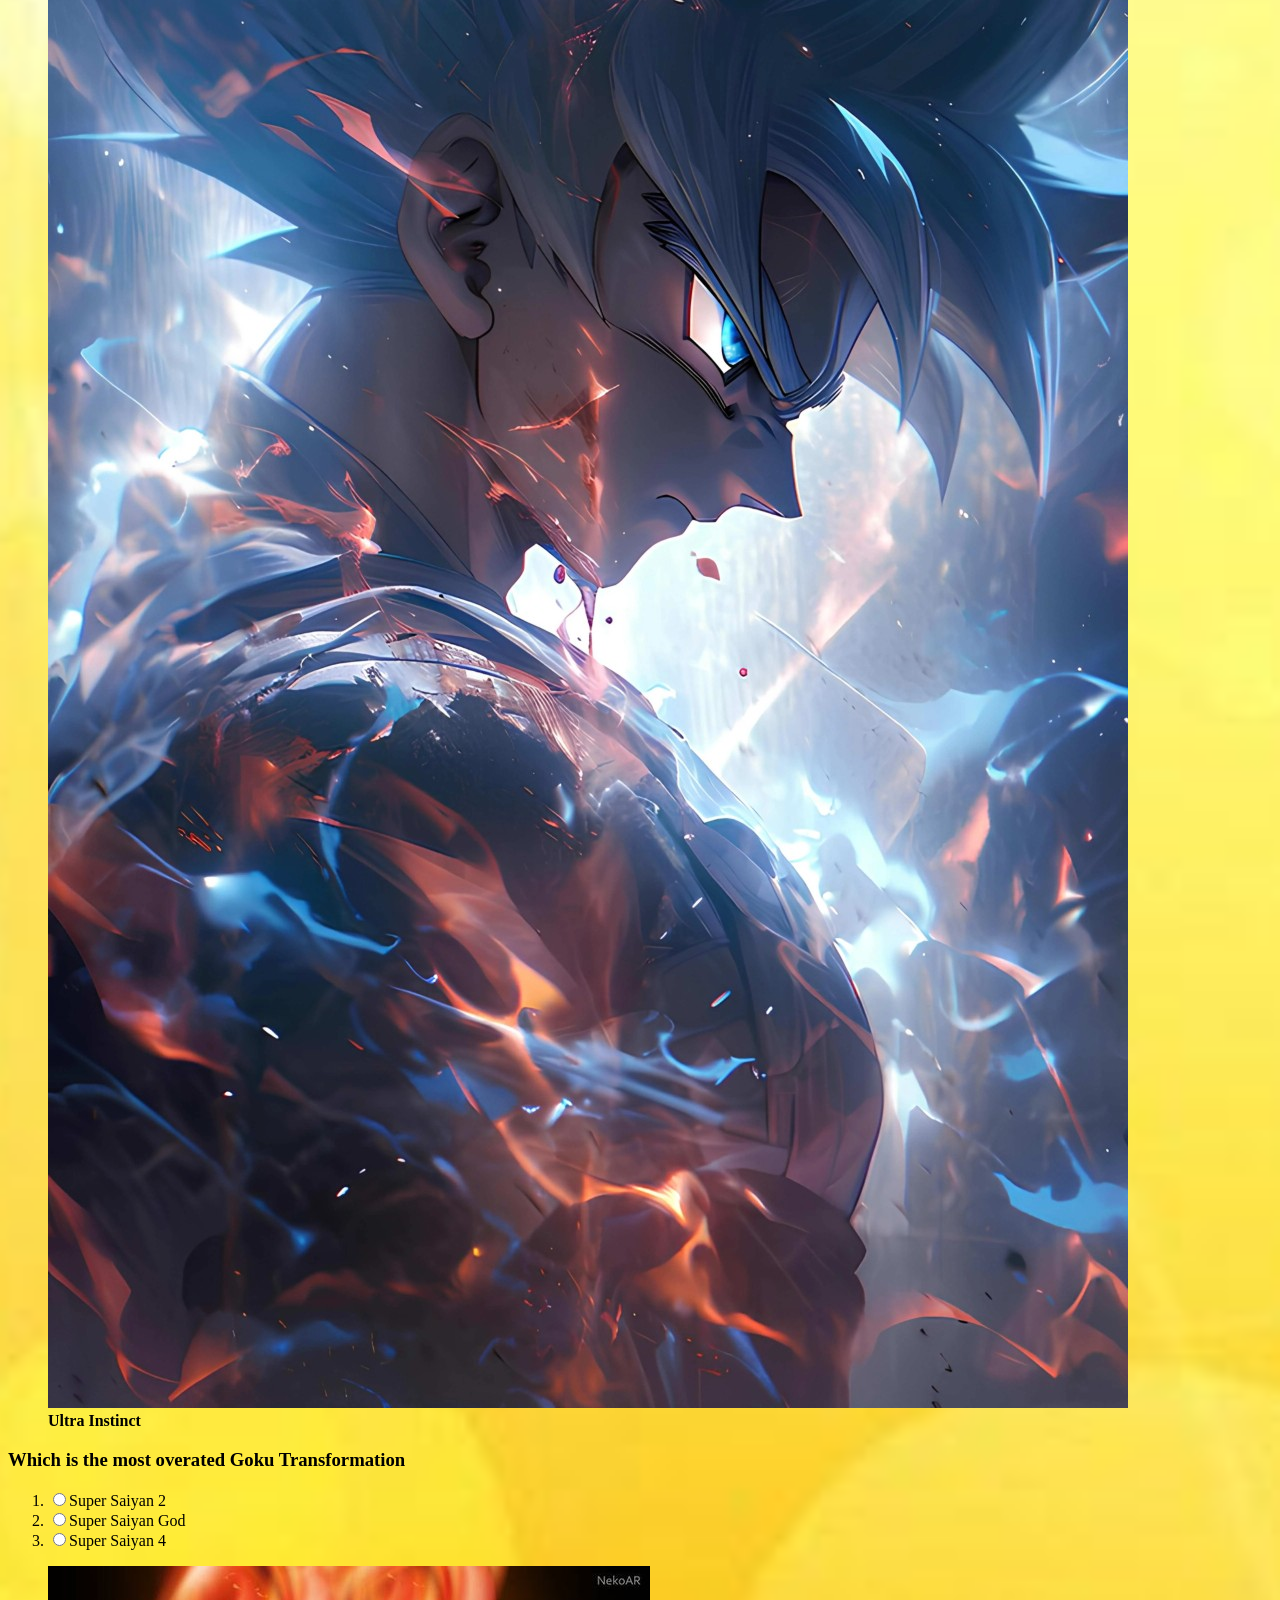
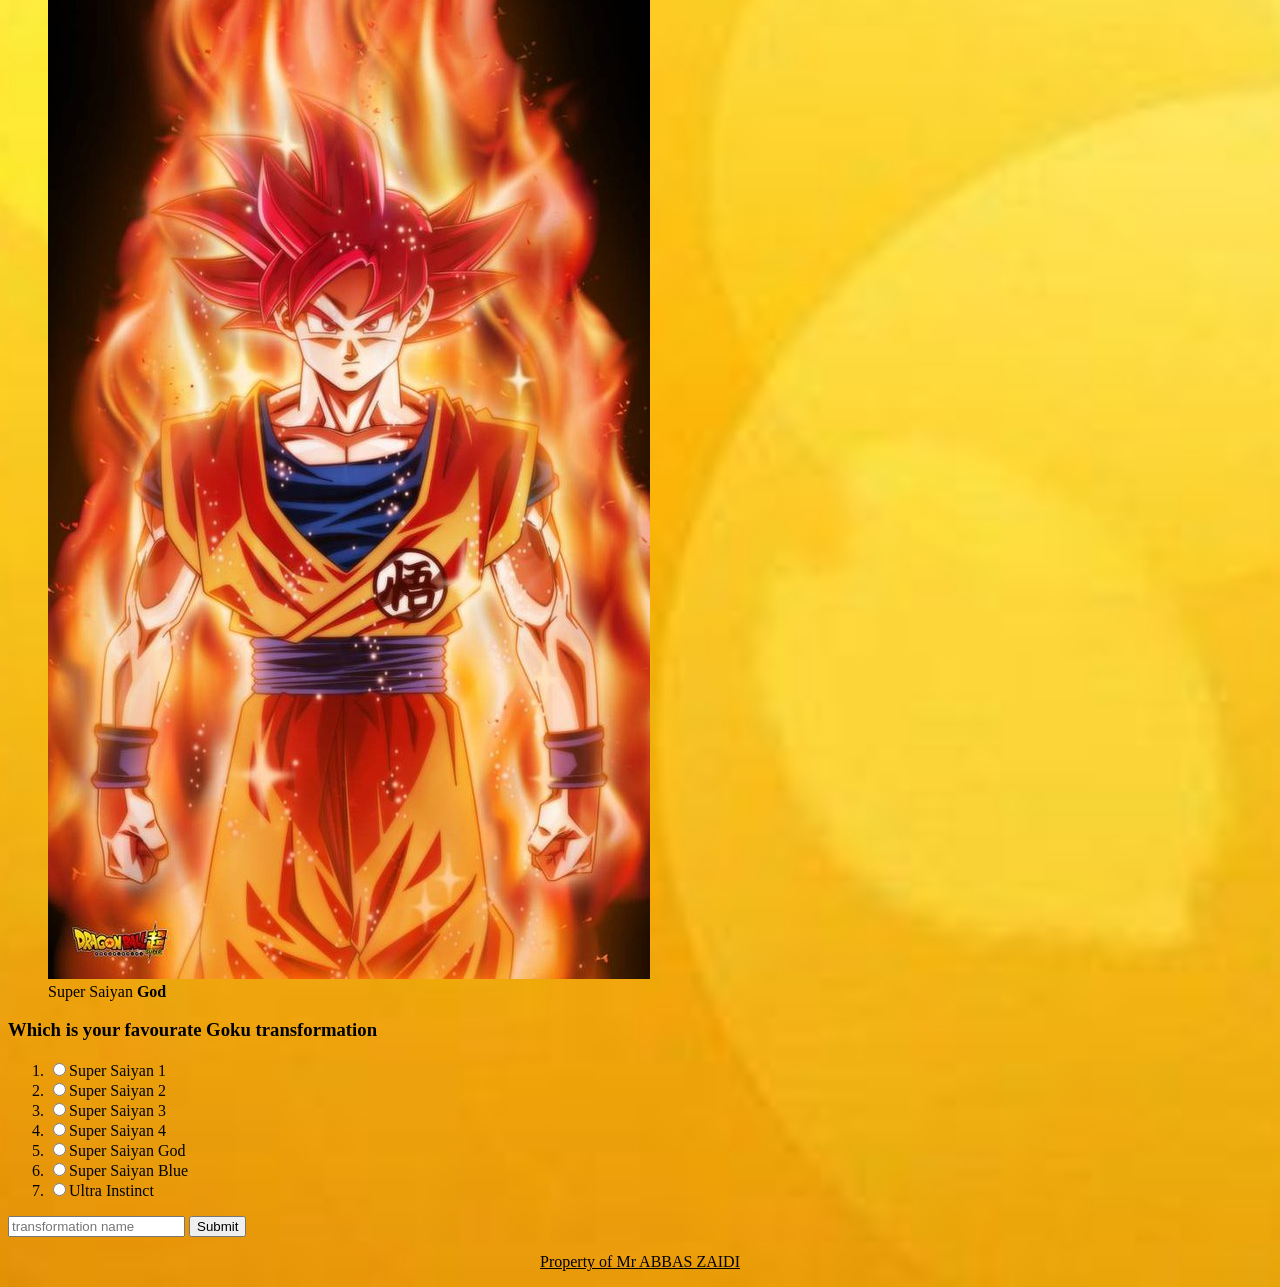
==== commit 43a1eb96: "Update index.html" ====
--- a/index.html
+++ b/index.html
@@ -15,7 +15,7 @@
                 height: 100%;
 
 
-       background-image: url("2646448.jpg"); 
+       background-image: url("1356360.jpg"); 
            
            
            
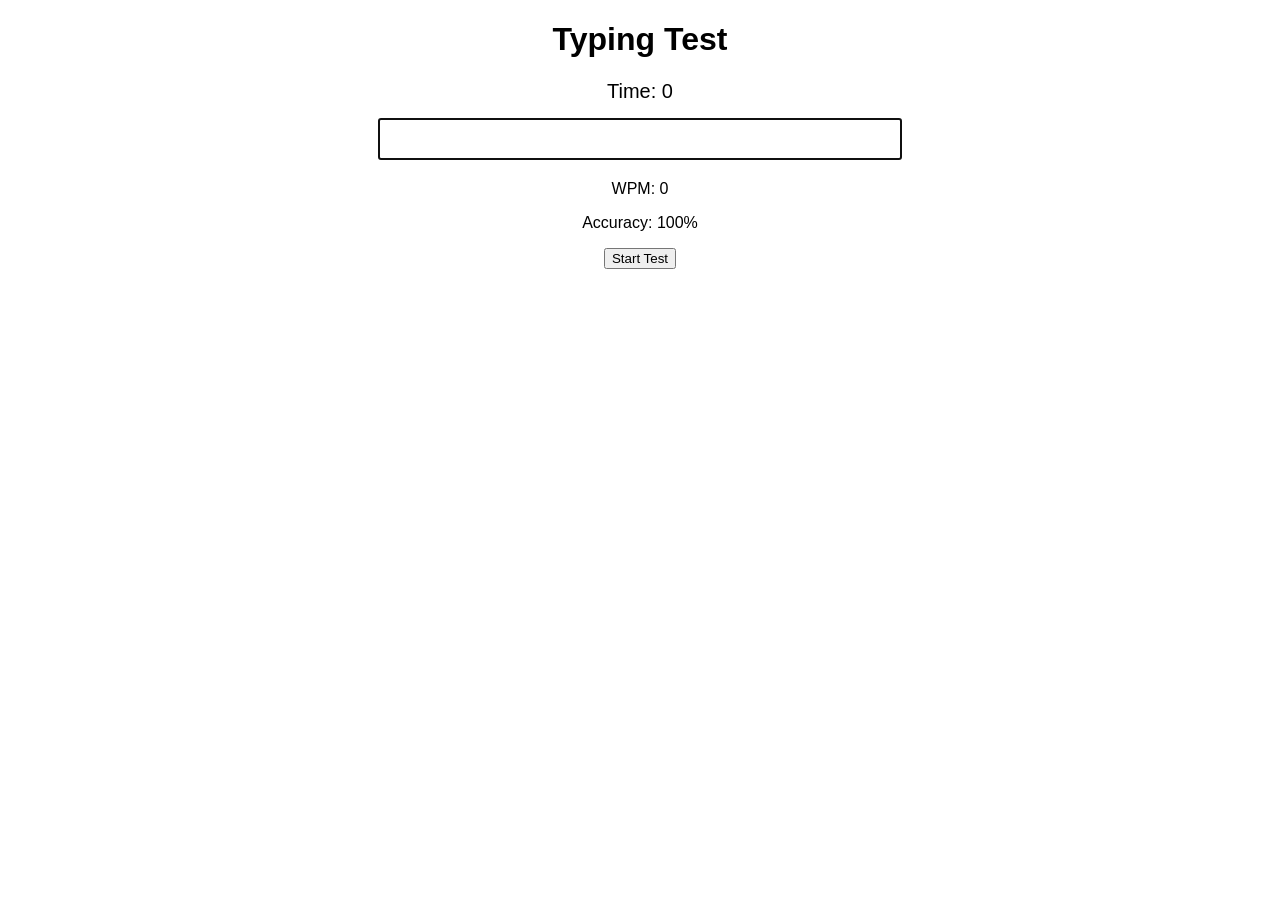
==== commit 17b9339a: "Update index.html" ====
--- a/index.html
+++ b/index.html
@@ -1,111 +1,110 @@
 <!DOCTYPE html>
-<html lang="en">
+<html>
 <head>
-    <meta charset="UTF-8">
-    <meta name="viewport" content="width=device-width, initial-scale=0.3">
-    
-    <title>Goku Fandom</title>
+    <title>Typing Test</title>
     <style>
-        h1, h2, p {
-        text-align: center;
-            color: darkblue;
-      }
-        body {background-color: rgb(174, 243, 255);
-              
-                height: 100%;
+        body {
+            font-family: sans-serif;
+            text-align: center;
+        }
 
+        #timer {
+            font-size: 20px;
+            margin-bottom: 10px;
+        }
 
-       background-image: url("1356360.jpg"); 
-           
-           
-           
-            background-position: center;
-  background-repeat: no-repeat;
-  background-size: cover; 
+        #text {
+            font-size: 18px;
+            margin-bottom: 15px;
+        }
 
-              
-              } 
-        
+        #input-text {
+            width: 500px;
+            padding: 10px;
+            font-size: 16px;
+        }
 
-        a {
-            color: black;
+        #stats {
+            margin-top: 20px;
+        }
+    </style>
+</head>
+<body>
+    <h1>Typing Test</h1>
+    <div id="timer">Time: 0</div>
+    <div id="text">
+        <span id="current-char"></span>
+        <span id="remaining-text"></span>
+    </div>
+    <input type="text" id="input-text" autofocus>
+    <div id="stats">
+        <p>WPM: <span id="wpm">0</span></p>
+        <p>Accuracy: <span id="accuracy">100%</span></p>
+    </div>
+    <button id="start-btn">Start Test</button>
 
-        }
-            
-        a:visited {
-            color: green;
-        }
-        a:hover {
-            color: red;
-        }
-        a:active {
-  color: white;
-}
-      </style>
+    <script>
+        const textArea = document.getElementById('text');
+        const inputField = document.getElementById('input-text');
+        const timerDisplay = document.getElementById('timer');
+        const wpmDisplay = document.getElementById('wpm');
+        const accuracyDisplay = document.getElementById('accuracy');
+        const startButton = document.getElementById('start-btn');
 
-<body>
-    
+        let text = "";
+        let startTime, endTime;
+        let charactersTyped = 0;
+        let errors = 0;
+        let timerInterval;
 
+        // Fetch sample text (replace with your preferred source)
+        fetch('https://api.quotable.io/random')
+            .then(response => response.json())
+            .then(data => {
+                text = data.content;
+                textArea.textContent = text;
+            });
 
-<main>
-  <h1> GOKU FANDOM </h1>
-  <section>
-    <h2> Goku Transformations </h2>
-    <p> See all <a href="https://wallpapers.com/goku" target="_blank">Goku transformation</a> below:</p>
-    <p1> Super Saiyan 1  (SSJ) </p1>
-    <a href= "https://wallpapercave.com/goku-super-saiyan-1-wallpapers">link to more Super saiyan 1 Pictures</a> 
-    <a href= "https://wallpapercave.com/goku-super-saiyan-1-wallpapers"><img src = "6xp9rjoctqd91.jpg" alt="SUPER SAIYAN 1"></a>
-</section>
-<section>
-    <h2> Goku Transformation List </h2>
-    <ul>
-        
-            <h3>Which is the most iconic Goku Transformation</h3>
-        <li><label><input id="Super Saiyan 1" type="radio" name="Super Saiyan 1-Super Saiyan 3-Ultra Instinct" value="Super Saiyan 1">Super Saiyan 1</label></li>
-        <li><label><input id="Super Saiyan 3" type="radio" name="Super Saiyan 1-Super Saiyan 3-Ultra Instinct" value="Super Saiyan 3">Super Saiyan 3</label></li>
-        <li><input id="Ultra Instinct"name="Super Saiyan 1-Super Saiyan 3-Ultra Instinct"type="radio"> Ultra Instinct</li>
-    
-    </ul>
-        <figure>
-            <img src="Wallpaper-Goku-Ultra-instinct.jpg" alt="Ultra Instinct">
-            <figcaption><strong>Ultra Instinct</strong></figcaption>
-        </figure>
-        <h3> Which is the most overated Goku Transformation </h3>
-        <ol>
-            <li><input name="Super Saiyan 2-Super Saiyan God-Super Saiyan 4"type="radio">Super Saiyan 2</li>
-            <li><input name="Super Saiyan 2-Super Saiyan God-Super Saiyan 4"type="radio">Super Saiyan God</li>
-            <li><input name="Super Saiyan 2-Super Saiyan God-Super Saiyan 4"type="radio">Super Saiyan 4</li>
-        </ol>
-    <figure> 
-        <img element src="main-qimg-11cb5045361a0d88cdb141a6c767d567-lq.jpeg" alt="Super Saiyan God">
-        <figcaption> Super Saiyan <strong>God</strong> </figcaption>
-    </figure>
+        startButton.addEventListener('click', () => {
+            startTime = new Date();
+            timerInterval = setInterval(() => {
+                const elapsedTime = Math.floor((new Date() - startTime) / 1000);
+                timerDisplay.textContent = `Time: ${elapsedTime}`;
+            }, 1000);
 
+            inputField.disabled = false;
+            inputField.focus();
+        });
 
-</section>
-<section>
-    <h3> Which is your favourate Goku transformation </h3>
-    <form>
-        <ol>
+        inputField.addEventListener('input', () => {
+            const currentChar = text[charactersTyped];
+            const inputChar = inputField.value[charactersTyped];
 
-        <li><input name="Super Saiyan 1-Super Saiyan 2-Super Saiyan 3-Super Saiyan 4-Super Saiyan God-Super Saiyan Blue-Ultra Instinct"type="radio">Super Saiyan 1</li> 
-        <li><input name="Super Saiyan 1-Super Saiyan 2-Super Saiyan 3-Super Saiyan 4-Super Saiyan God-Super Saiyan Blue-Ultra Instinct"type="radio">Super Saiyan 2</li>
-        <li><input name="Super Saiyan 1-Super Saiyan 2-Super Saiyan 3-Super Saiyan 4-Super Saiyan God-Super Saiyan Blue-Ultra Instinct"type="radio">Super Saiyan 3</li>
-        <li><input name="Super Saiyan 1-Super Saiyan 2-Super Saiyan 3-Super Saiyan 4-Super Saiyan God-Super Saiyan Blue-Ultra Instinct"type="radio">Super Saiyan 4</li>
-        <li><input name="Super Saiyan 1-Super Saiyan 2-Super Saiyan 3-Super Saiyan 4-Super Saiyan God-Super Saiyan Blue-Ultra Instinct"type="radio">Super Saiyan God</li>
-        <li><input name="Super Saiyan 1-Super Saiyan 2-Super Saiyan 3-Super Saiyan 4-Super Saiyan God-Super Saiyan Blue-Ultra Instinct"type="radio">Super Saiyan Blue</li>
-        <li><input name="Super Saiyan 1-Super Saiyan 2-Super Saiyan 3-Super Saiyan 4-Super Saiyan God-Super Saiyan Blue-Ultra Instinct"type="radio">Ultra Instinct</li> 
-    </ol>
-        <input required type="text" placeholder="transformation name">
-        <button type="submit">Submit</button>
-    </form>
-</section>
+            if (inputChar === currentChar) {
+                charactersTyped++;
+            } else {
+                errors++;
+            }
 
-</main>
+            if (charactersTyped === text.length) {
+                clearInterval(timerInterval);
+                endTime = new Date();
 
+                const elapsedTimeInSeconds = (endTime - startTime) / 1000;
+                const wordsTyped = charactersTyped / 5; // Assuming 5 characters per word
 
-<footer>
-    <p><a href="https://abbaszaidi0721.github.io/">Property of Mr ABBAS ZAIDI</a></p>
-</footer>
+                const wpm = Math.round(wordsTyped / (elapsedTimeInSeconds / 60));
+                const accuracy = Math.round((charactersTyped - errors) / charactersTyped * 100);
+
+                wpmDisplay.textContent = wpm;
+                accuracyDisplay.textContent = `${accuracy}%`;
+            }
+
+            // Update UI
+            textArea.innerHTML = 
+                `<span id="current-char">${text.slice(0, charactersTyped)}</span>` + 
+                `<span>${text.slice(charactersTyped)}</span>`;
+        });
+    </script>
 </body>
 </html>
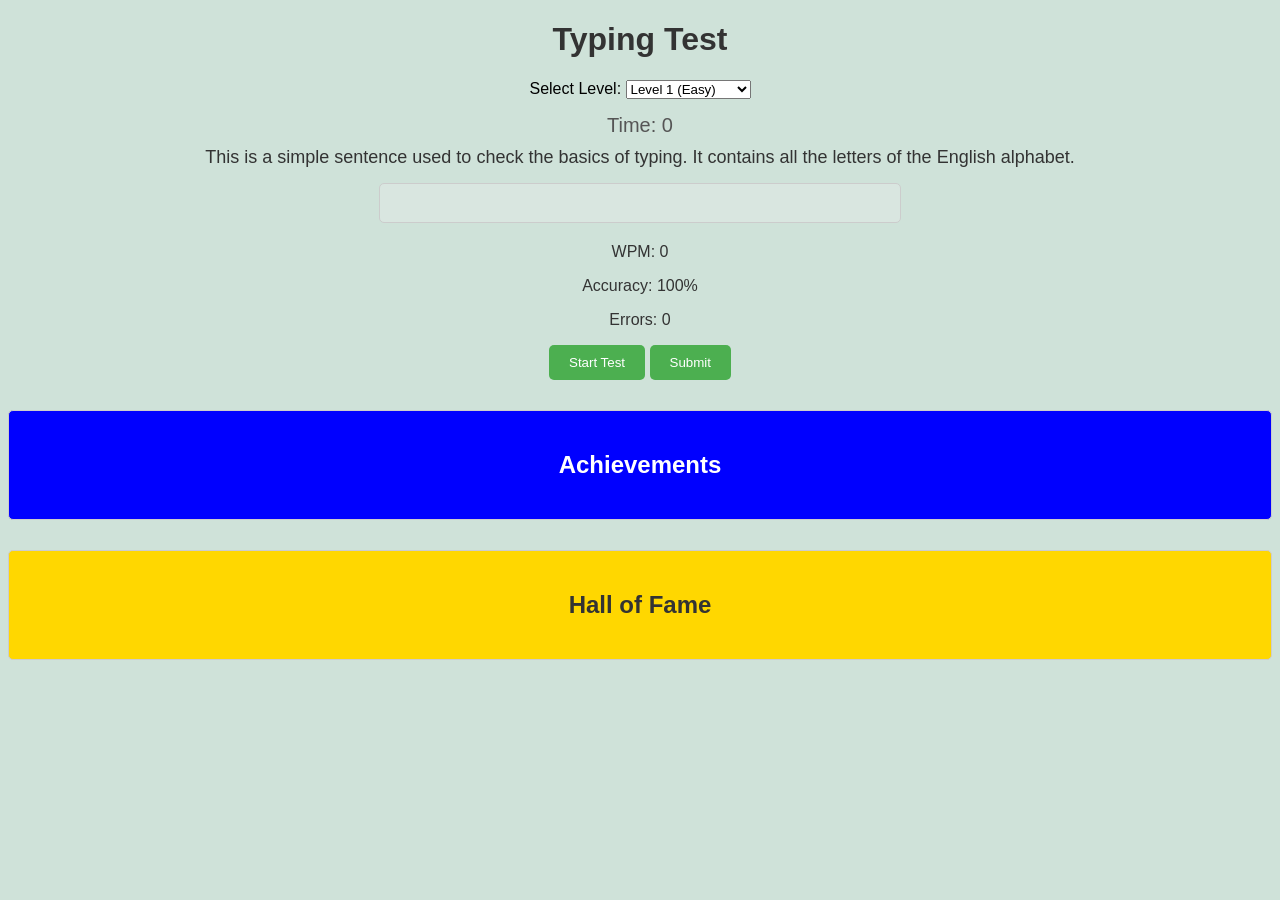
==== commit 60c72379: "Update index.html" ====
--- a/index.html
+++ b/index.html
@@ -1,47 +1,127 @@
 <!DOCTYPE html>
-<html>
+<html lang="en">
 <head>
+    <meta charset="UTF-8">
+    <meta name="viewport" content="width=device-width, initial-scale=1.0">
     <title>Typing Test</title>
     <style>
         body {
             font-family: sans-serif;
             text-align: center;
+            background-color: #cfe2d9;
+        }
+
+        h1 {
+            color: #333;
         }
 
         #timer {
             font-size: 20px;
             margin-bottom: 10px;
+            color: #555;
         }
 
         #text {
             font-size: 18px;
             margin-bottom: 15px;
+            color: #333;
         }
 
         #input-text {
             width: 500px;
             padding: 10px;
             font-size: 16px;
+            border: 1px solid #ccc;
+            border-radius: 5px;
         }
 
         #stats {
             margin-top: 20px;
+            color: #333;
+        }
+
+        #start-btn, #submit-btn {
+            background-color: #4CAF50;
+            color: white;
+            padding: 10px 20px;
+            border: none;
+            border-radius: 5px;
+            cursor: pointer;
+        }
+
+        #achievements {
+            margin-top: 30px;
+            border: 1px solid #ccc;
+            padding: 20px;
+            border-radius: 5px;
+            background-color: blue;
+            color: #fff;
+        }
+
+        #hall-of-fame {
+            margin-top: 30px;
+            border: 1px solid #ccc;
+            padding: 20px;
+            border-radius: 5px;
+            background-color: #ffd700;
+            color: #333;
+        }
+
+        .achievement {
+            margin-bottom: 10px;
+            color: #007bff;
+        }
+
+        .level-select {
+            margin-bottom: 15px;
+        }
+
+        .missed-letter {
+            color: red;
         }
     </style>
 </head>
 <body>
     <h1>Typing Test</h1>
+    <div class="level-select">
+        <label for="level">Select Level:</label>
+        <select id="level">
+            <option value="1">Level 1 (Easy)</option>
+            <option value="2">Level 2 (Medium)</option>
+            <option value="3">Level 3 (Hard)</option>
+        </select>
+    </div>
+
     <div id="timer">Time: 0</div>
     <div id="text">
         <span id="current-char"></span>
         <span id="remaining-text"></span>
     </div>
-    <input type="text" id="input-text" autofocus>
+
+    <input type="text" id="input-text" autofocus disabled>
     <div id="stats">
         <p>WPM: <span id="wpm">0</span></p>
         <p>Accuracy: <span id="accuracy">100%</span></p>
-    </div>
+        <p>Errors: <span id="errors">0</span></p>
+    </div>
+
     <button id="start-btn">Start Test</button>
+    <button id="submit-btn" disabled>Submit</button>
+
+    <div id="achievements">
+        <h2>Achievements</h2>
+        <div class="achievement">
+            <span id="accuracy-achievement"></span>
+        </div>
+        <div class="achievement">
+            <span id="speed-achievement"></span>
+        </div>
+    </div>
+
+    <div id="hall-of-fame">
+        <h2>Hall of Fame</h2>
+        <ul id="hof-list"></ul>
+    </div>
 
     <script>
         const textArea = document.getElementById('text');
@@ -49,33 +129,86 @@
         const timerDisplay = document.getElementById('timer');
         const wpmDisplay = document.getElementById('wpm');
         const accuracyDisplay = document.getElementById('accuracy');
+        const errorsDisplay = document.getElementById('errors');
         const startButton = document.getElementById('start-btn');
+        const submitButton = document.getElementById('submit-btn');
+        const accuracyAchievement = document.getElementById('accuracy-achievement');
+        const speedAchievement = document.getElementById('speed-achievement');
+        const hofList = document.getElementById('hof-list');
+        const levelSelect = document.getElementById('level');
 
         let text = "";
         let startTime, endTime;
         let charactersTyped = 0;
         let errors = 0;
         let timerInterval;
-
-        // Fetch sample text (replace with your preferred source)
-        fetch('https://api.quotable.io/random')
-            .then(response => response.json())
-            .then(data => {
-                text = data.content;
-                textArea.textContent = text;
-            });
-
+        let wpm = 0;
+        let accuracy = 100;
+        let currentLevel = 1;
+
+        // Paragraphs for each level
+        const paragraphFragments = [
+            "This is a simple sentence used to check the basics of typing. It contains all the letters of the English alphabet.",
+            "The city skyline was a breathtaking sight, with towering skyscrapers reaching for the sky, each one a symbol of the ingenuity and determination of the people who had built them. The streets were filled with the constant hum of activity, with workers rushing to their jobs, students heading to school, and families enjoying leisurely walks. At night, the city transformed into a sea of lights, with neon signs glowing and traffic moving in a never-ending flow. The city had its flaws, but it was a place where anything seemed possible.",
+            "In the midst of a fierce storm, the world outside seemed to disappear. The rain poured relentlessly from the sky, turning the streets into rivers. Thunder rumbled in the distance, and lightning lit up the sky like an electric pulse. Yet, despite the chaos, there was a sense of awe and wonder in the storm’s power. The wind howled, the rain fell in sheets, and the earth seemed to tremble under the force of the storm. But even as the storm raged, it was hard to ignore the beauty of it all. There was something majestic about the way the storm swept through the city, leaving a clean, fresh scent in its wake. The world seemed to pause, taking a deep breath before the calm that would follow.",
+            "As the sun set behind the mountains, a warm golden light bathed the valley, casting long shadows across the ground. The air was crisp and cool, carrying the scent of pine trees and fresh earth. A soft breeze rustled the leaves, creating a gentle symphony of nature's sounds. In the distance, a small stream wound its way through the landscape, its clear waters sparkling in the fading light. It was a peaceful moment, a pause in time to reflect on the beauty of the natural world. The valley, with its towering peaks and lush greenery, felt like a sanctuary, untouched by the rush of modern life.",
+            "The city of New York never slept. It was a place where dreams were made, where opportunities were endless, and where the pace of life never slowed down. The streets were always crowded with people from all walks of life, each one with their own story and their own ambition. The skyline was dotted with iconic skyscrapers, each one a testament to the city's history and resilience. As the sun set, the city came alive with lights, the bright glow of neon signs illuminating the streets below. The air was thick with the energy of the people who called this city home, and there was a constant hum of activity that echoed through the night."
+        ];
+
+        // Function to generate a random paragraph based on level
+        function generateRandomParagraph(level) {
+            let paragraph = "";
+            if (level === 1) {
+                paragraph = paragraphFragments[0];
+            } else if (level === 2) {
+                paragraph = paragraphFragments[Math.floor(Math.random() * 2) + 1];
+            } else if (level === 3) {
+                paragraph = paragraphFragments[Math.floor(Math.random() * 3) + 3];
+            }
+            return paragraph;
+        }
+
+        // Initialize with the correct paragraph
+        text = generateRandomParagraph(currentLevel);
+        textArea.innerHTML = `<span id="current-char">${text.slice(0, 0)}</span><span id="remaining-text">${text.slice(0)}</span>`;
+
+        // Handle level selection change
+        levelSelect.addEventListener('change', () => {
+            currentLevel = parseInt(levelSelect.value);
+            text = generateRandomParagraph(currentLevel); // Update paragraph based on level
+            textArea.innerHTML = `<span id="current-char">${text.slice(0, 0)}</span><span id="remaining-text">${text.slice(0)}</span>`;
+            charactersTyped = 0;
+            errors = 0;
+            inputField.value = "";
+            wpm = 0;
+            accuracy = 100;
+            wpmDisplay.textContent = wpm;
+            accuracyDisplay.textContent = accuracy;
+            errorsDisplay.textContent = errors;
+        });
+
+        // Start button click event
         startButton.addEventListener('click', () => {
-            startTime = new Date();
-            timerInterval = setInterval(() => {
-                const elapsedTime = Math.floor((new Date() - startTime) / 1000);
-                timerDisplay.textContent = `Time: ${elapsedTime}`;
-            }, 1000);
-
+            charactersTyped = 0;
+            errors = 0;
+            wpm = 0;
+            accuracy = 100;
             inputField.disabled = false;
             inputField.focus();
-        });
-
+            inputField.value = "";
+            startTime = new Date();
+            timerInterval = setInterval(updateTimer, 1000);
+            submitButton.disabled = false;
+            startButton.disabled = true;
+        });
+
+        // Update timer every second
+        function updateTimer() {
+            const elapsedTime = Math.floor((new Date() - startTime) / 1000);
+            timerDisplay.textContent = `Time: ${elapsedTime}s`;
+        }
+
+        // Handle input field typing
         inputField.addEventListener('input', () => {
             const currentChar = text[charactersTyped];
             const inputChar = inputField.value[charactersTyped];
@@ -86,25 +219,64 @@
                 errors++;
             }
 
+            // Update text display, highlighting missed letters in red
+            textArea.innerHTML =
+                `<span id="current-char">${text.slice(0, charactersTyped)}</span>` +
+                `<span class="missed-letter">${text.slice(charactersTyped).charAt(0)}</span>` +
+                `<span>${text.slice(charactersTyped + 1)}</span>`;
+
             if (charactersTyped === text.length) {
                 clearInterval(timerInterval);
                 endTime = new Date();
 
                 const elapsedTimeInSeconds = (endTime - startTime) / 1000;
-                const wordsTyped = charactersTyped / 5; // Assuming 5 characters per word
-
-                const wpm = Math.round(wordsTyped / (elapsedTimeInSeconds / 60));
-                const accuracy = Math.round((charactersTyped - errors) / charactersTyped * 100);
+                const wordsTyped = charactersTyped / 5;
+
+                wpm = Math.round(wordsTyped / (elapsedTimeInSeconds / 60));
+                accuracy = Math.round((charactersTyped - errors) / charactersTyped * 100);
 
                 wpmDisplay.textContent = wpm;
                 accuracyDisplay.textContent = `${accuracy}%`;
-            }
-
-            // Update UI
-            textArea.innerHTML = 
-                `<span id="current-char">${text.slice(0, charactersTyped)}</span>` + 
-                `<span>${text.slice(charactersTyped)}</span>`;
-        });
+                errorsDisplay.textContent = errors;
+
+                inputField.disabled = true;
+                submitButton.disabled = true;
+
+                showAchievements(wpm, accuracy);
+            }
+        });
+
+        submitButton.addEventListener('click', () => {
+            clearInterval(timerInterval); // Stop timer
+            showAchievements(wpm, accuracy);
+            addToHallOfFame(wpm, accuracy); // Add to Hall of Fame
+
+            alert("Test Submitted! Your performance has been recorded.");
+        });
+
+        // Function to show achievements
+        function showAchievements(wpm, accuracy) {
+            if (wpm >= 60) {
+                speedAchievement.textContent = "Main Character - 60+ WPM!";
+            } else if (wpm >= 45) {
+                speedAchievement.textContent = "Blessed Hands - 45+ WPM!";
+            } else if (wpm >= 30) {
+                speedAchievement.textContent = "Super Typer - 30+ WPM!";
+            }
+
+            if (accuracy >= 95) {
+                accuracyAchievement.textContent = "Flawless Accuracy!";
+            } else if (accuracy >= 85) {
+                accuracyAchievement.textContent = "Great Accuracy!";
+            }
+        }
+
+        // Function to add to the Hall of Fame
+        function addToHallOfFame(wpm, accuracy) {
+            const newRecord = document.createElement("li");
+            newRecord.textContent = `WPM: ${wpm}, Accuracy: ${accuracy}%`;
+            hofList.appendChild(newRecord);
+        }
     </script>
 </body>
 </html>
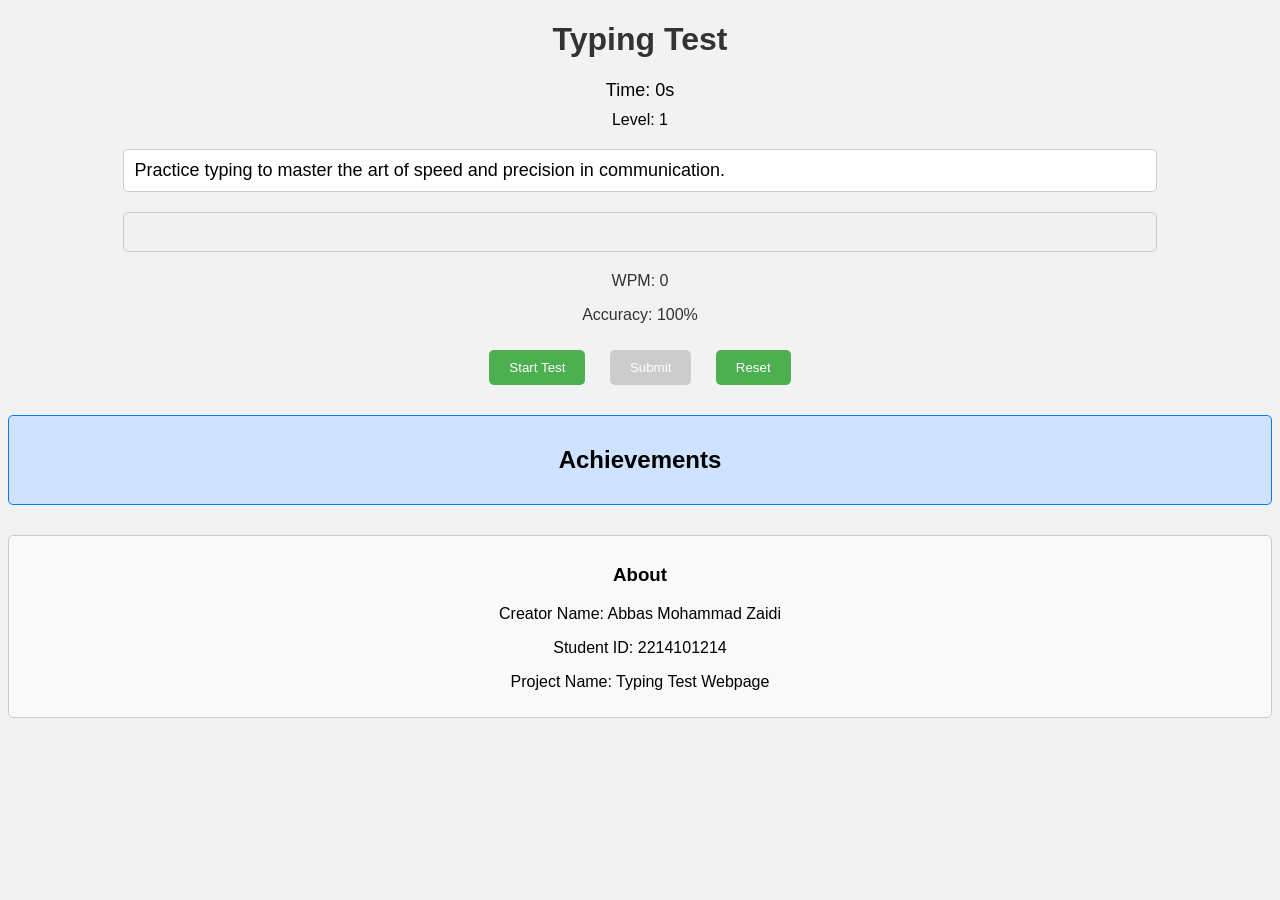
==== commit b21cae13: "Update index.html" ====
--- a/index.html
+++ b/index.html
@@ -1,14 +1,12 @@
 <!DOCTYPE html>
-<html lang="en">
+<html>
 <head>
-    <meta charset="UTF-8">
-    <meta name="viewport" content="width=device-width, initial-scale=1.0">
     <title>Typing Test</title>
     <style>
         body {
-            font-family: sans-serif;
+            font-family: Arial, sans-serif;
             text-align: center;
-            background-color: #cfe2d9;
+            background-color: #f2f2f2;
         }
 
         h1 {
@@ -16,19 +14,23 @@
         }
 
         #timer {
-            font-size: 20px;
+            font-size: 18px;
             margin-bottom: 10px;
-            color: #555;
-        }
-
-        #text {
+        }
+
+        #text-area {
             font-size: 18px;
-            margin-bottom: 15px;
-            color: #333;
+            margin: 20px auto;
+            width: 80%;
+            padding: 10px;
+            text-align: left;
+            border: 1px solid #ccc;
+            border-radius: 5px;
+            background-color: #fff;
         }
 
         #input-text {
-            width: 500px;
+            width: 80%;
             padding: 10px;
             font-size: 16px;
             border: 1px solid #ccc;
@@ -40,243 +42,231 @@
             color: #333;
         }
 
-        #start-btn, #submit-btn {
+        #achievements {
+            margin-top: 20px;
+            padding: 10px;
+            border: 1px solid #007bff;
+            background-color: #cfe2ff;
+            border-radius: 5px;
+        }
+
+        .typed-word {
+            color: green;
+            text-decoration: line-through;
+        }
+
+        .current-word {
+            color: red;
+        }
+
+        .remaining-word {
+            color: black;
+        }
+
+        .achievement {
+            margin-bottom: 10px;
+            color: #007bff;
+        }
+
+        #about-section {
+            margin-top: 30px;
+            padding: 10px;
+            border: 1px solid #ccc;
+            border-radius: 5px;
+            background-color: #f9f9f9;
+        }
+
+        button {
             background-color: #4CAF50;
             color: white;
             padding: 10px 20px;
             border: none;
             border-radius: 5px;
             cursor: pointer;
-        }
-
-        #achievements {
-            margin-top: 30px;
-            border: 1px solid #ccc;
-            padding: 20px;
-            border-radius: 5px;
-            background-color: blue;
-            color: #fff;
-        }
-
-        #hall-of-fame {
-            margin-top: 30px;
-            border: 1px solid #ccc;
-            padding: 20px;
-            border-radius: 5px;
-            background-color: #ffd700;
-            color: #333;
-        }
-
-        .achievement {
-            margin-bottom: 10px;
-            color: #007bff;
-        }
-
-        .level-select {
-            margin-bottom: 15px;
-        }
-
-        .missed-letter {
-            color: red;
+            margin: 10px;
+        }
+
+        button:disabled {
+            background-color: #ccc;
         }
     </style>
 </head>
 <body>
     <h1>Typing Test</h1>
-    <div class="level-select">
-        <label for="level">Select Level:</label>
-        <select id="level">
-            <option value="1">Level 1 (Easy)</option>
-            <option value="2">Level 2 (Medium)</option>
-            <option value="3">Level 3 (Hard)</option>
-        </select>
-    </div>
-
-    <div id="timer">Time: 0</div>
-    <div id="text">
-        <span id="current-char"></span>
-        <span id="remaining-text"></span>
-    </div>
-
-    <input type="text" id="input-text" autofocus disabled>
+    <div id="timer">Time: 0s</div>
+    <div id="level-display">Level: <span id="level">1</span></div>
+    <div id="text-area"></div>
+    <input type="text" id="input-text" disabled>
     <div id="stats">
         <p>WPM: <span id="wpm">0</span></p>
         <p>Accuracy: <span id="accuracy">100%</span></p>
-        <p>Errors: <span id="errors">0</span></p>
     </div>
-
     <button id="start-btn">Start Test</button>
     <button id="submit-btn" disabled>Submit</button>
-
+    <button id="reset-btn">Reset</button>
     <div id="achievements">
         <h2>Achievements</h2>
-        <div class="achievement">
-            <span id="accuracy-achievement"></span>
-        </div>
-        <div class="achievement">
-            <span id="speed-achievement"></span>
-        </div>
+        <div class="achievement" id="speed-achievement"></div>
+        <div class="achievement" id="accuracy-achievement"></div>
     </div>
-
-    <div id="hall-of-fame">
-        <h2>Hall of Fame</h2>
-        <ul id="hof-list"></ul>
+    <div id="about-section">
+        <h3>About</h3>
+        <p>Creator Name: Abbas Mohammad Zaidi</p>
+        <p>Student ID: 2214101214</p>
+        <p>Project Name: Typing Test Webpage</p>
     </div>
-
     <script>
-        const textArea = document.getElementById('text');
-        const inputField = document.getElementById('input-text');
-        const timerDisplay = document.getElementById('timer');
-        const wpmDisplay = document.getElementById('wpm');
-        const accuracyDisplay = document.getElementById('accuracy');
-        const errorsDisplay = document.getElementById('errors');
-        const startButton = document.getElementById('start-btn');
-        const submitButton = document.getElementById('submit-btn');
-        const accuracyAchievement = document.getElementById('accuracy-achievement');
-        const speedAchievement = document.getElementById('speed-achievement');
-        const hofList = document.getElementById('hof-list');
-        const levelSelect = document.getElementById('level');
-
-        let text = "";
-        let startTime, endTime;
+        const paragraphs = {
+            1: [
+                "This is a simple sentence used to check the basics of typing. It contains all the letters of the English alphabet.",
+                "Typing tests help you improve speed and accuracy in an enjoyable way.",
+                "Practice typing to master the art of speed and precision in communication."
+            ],
+            2: [
+                "Level two introduces a more complex paragraph with more words and challenges. The goal here is to improve typing speed and accuracy.",
+                "As you progress, you will encounter more difficult tasks that demand focus and effort.",
+                "Consistency and regular practice are key to becoming a proficient typist."
+            ],
+            3: [
+                "Level three pushes your limits with a much longer paragraph. It tests endurance, speed, and your ability to remain accurate even when typing for extended periods.",
+                "This level is designed to assess your ability to stay focused while maintaining a good speed and accuracy over a long paragraph.",
+                "Typing tests are a great way to measure your skill level and work on areas that need improvement."
+            ]
+        };
+
+        const textArea = document.getElementById("text-area");
+        const inputField = document.getElementById("input-text");
+        const timerDisplay = document.getElementById("timer");
+        const wpmDisplay = document.getElementById("wpm");
+        const accuracyDisplay = document.getElementById("accuracy");
+        const levelDisplay = document.getElementById("level");
+        const startButton = document.getElementById("start-btn");
+        const submitButton = document.getElementById("submit-btn");
+        const resetButton = document.getElementById("reset-btn");
+        const speedAchievement = document.getElementById("speed-achievement");
+        const accuracyAchievement = document.getElementById("accuracy-achievement");
+
+        let currentLevel = 1;
+        let startTime, timerInterval;
         let charactersTyped = 0;
         let errors = 0;
-        let timerInterval;
-        let wpm = 0;
-        let accuracy = 100;
-        let currentLevel = 1;
-
-        // Paragraphs for each level
-        const paragraphFragments = [
-            "This is a simple sentence used to check the basics of typing. It contains all the letters of the English alphabet.",
-            "The city skyline was a breathtaking sight, with towering skyscrapers reaching for the sky, each one a symbol of the ingenuity and determination of the people who had built them. The streets were filled with the constant hum of activity, with workers rushing to their jobs, students heading to school, and families enjoying leisurely walks. At night, the city transformed into a sea of lights, with neon signs glowing and traffic moving in a never-ending flow. The city had its flaws, but it was a place where anything seemed possible.",
-            "In the midst of a fierce storm, the world outside seemed to disappear. The rain poured relentlessly from the sky, turning the streets into rivers. Thunder rumbled in the distance, and lightning lit up the sky like an electric pulse. Yet, despite the chaos, there was a sense of awe and wonder in the storm’s power. The wind howled, the rain fell in sheets, and the earth seemed to tremble under the force of the storm. But even as the storm raged, it was hard to ignore the beauty of it all. There was something majestic about the way the storm swept through the city, leaving a clean, fresh scent in its wake. The world seemed to pause, taking a deep breath before the calm that would follow.",
-            "As the sun set behind the mountains, a warm golden light bathed the valley, casting long shadows across the ground. The air was crisp and cool, carrying the scent of pine trees and fresh earth. A soft breeze rustled the leaves, creating a gentle symphony of nature's sounds. In the distance, a small stream wound its way through the landscape, its clear waters sparkling in the fading light. It was a peaceful moment, a pause in time to reflect on the beauty of the natural world. The valley, with its towering peaks and lush greenery, felt like a sanctuary, untouched by the rush of modern life.",
-            "The city of New York never slept. It was a place where dreams were made, where opportunities were endless, and where the pace of life never slowed down. The streets were always crowded with people from all walks of life, each one with their own story and their own ambition. The skyline was dotted with iconic skyscrapers, each one a testament to the city's history and resilience. As the sun set, the city came alive with lights, the bright glow of neon signs illuminating the streets below. The air was thick with the energy of the people who called this city home, and there was a constant hum of activity that echoed through the night."
-        ];
-
-        // Function to generate a random paragraph based on level
-        function generateRandomParagraph(level) {
-            let paragraph = "";
-            if (level === 1) {
-                paragraph = paragraphFragments[0];
-            } else if (level === 2) {
-                paragraph = paragraphFragments[Math.floor(Math.random() * 2) + 1];
-            } else if (level === 3) {
-                paragraph = paragraphFragments[Math.floor(Math.random() * 3) + 3];
-            }
-            return paragraph;
-        }
-
-        // Initialize with the correct paragraph
-        text = generateRandomParagraph(currentLevel);
-        textArea.innerHTML = `<span id="current-char">${text.slice(0, 0)}</span><span id="remaining-text">${text.slice(0)}</span>`;
-
-        // Handle level selection change
-        levelSelect.addEventListener('change', () => {
-            currentLevel = parseInt(levelSelect.value);
-            text = generateRandomParagraph(currentLevel); // Update paragraph based on level
-            textArea.innerHTML = `<span id="current-char">${text.slice(0, 0)}</span><span id="remaining-text">${text.slice(0)}</span>`;
-            charactersTyped = 0;
-            errors = 0;
+        let selectedParagraph = "";
+
+        function startTest() {
+            loadLevel();
+            inputField.disabled = false;
             inputField.value = "";
-            wpm = 0;
-            accuracy = 100;
-            wpmDisplay.textContent = wpm;
-            accuracyDisplay.textContent = accuracy;
-            errorsDisplay.textContent = errors;
-        });
-
-        // Start button click event
-        startButton.addEventListener('click', () => {
-            charactersTyped = 0;
-            errors = 0;
-            wpm = 0;
-            accuracy = 100;
-            inputField.disabled = false;
             inputField.focus();
-            inputField.value = "";
+            startButton.disabled = true;
+            submitButton.disabled = false;
+            resetButton.disabled = false;
             startTime = new Date();
             timerInterval = setInterval(updateTimer, 1000);
-            submitButton.disabled = false;
-            startButton.disabled = true;
-        });
-
-        // Update timer every second
+        }
+
+        function loadLevel() {
+            const levelParagraphs = paragraphs[currentLevel];
+            selectedParagraph = levelParagraphs[Math.floor(Math.random() * levelParagraphs.length)];
+            textArea.innerHTML = selectedParagraph
+                .split(" ")
+                .map((word) => `<span class="remaining-word">${word}</span>`)
+                .join(" ");
+            levelDisplay.textContent = currentLevel;
+        }
+
         function updateTimer() {
             const elapsedTime = Math.floor((new Date() - startTime) / 1000);
             timerDisplay.textContent = `Time: ${elapsedTime}s`;
         }
 
-        // Handle input field typing
-        inputField.addEventListener('input', () => {
-            const currentChar = text[charactersTyped];
-            const inputChar = inputField.value[charactersTyped];
-
-            if (inputChar === currentChar) {
-                charactersTyped++;
+        function updateTextArea() {
+            const inputWords = inputField.value.trim().split(/\s+/);
+            const originalWords = selectedParagraph.split(" ");
+
+            let htmlContent = "";
+            errors = 0;
+
+            originalWords.forEach((word, index) => {
+                if (index < inputWords.length) {
+                    if (inputWords[index] === word) {
+                        htmlContent += `<span class="typed-word">${word} </span>`;
+                    } else {
+                        htmlContent += `<span class="current-word">${word} </span>`;
+                        errors++;
+                    }
+                } else {
+                    htmlContent += `<span class="remaining-word">${word} </span>`;
+                }
+            });
+
+            textArea.innerHTML = htmlContent;
+            charactersTyped = inputField.value.replace(/\s/g, "").length;
+
+            const elapsedTimeInSeconds = (new Date() - startTime) / 1000;
+            const wordsTyped = inputWords.length;
+
+            const wpm = Math.floor(wordsTyped / (elapsedTimeInSeconds / 60));
+            const accuracy = Math.round(((charactersTyped - errors) / charactersTyped) * 100);
+
+            wpmDisplay.textContent = isNaN(wpm) ? "0" : wpm;
+            accuracyDisplay.textContent = isNaN(accuracy) ? "100%" : `${accuracy}%`;
+
+            if (inputWords.join(" ") === selectedParagraph) {
+                advanceLevel();
+            }
+        }
+
+        function advanceLevel() {
+            if (currentLevel < 3) {
+                currentLevel++;
+                loadLevel();
+                inputField.value = "";
             } else {
-                errors++;
+                endTest();
+                alert("Test complete! Congratulations!");
             }
-
-            // Update text display, highlighting missed letters in red
-            textArea.innerHTML =
-                `<span id="current-char">${text.slice(0, charactersTyped)}</span>` +
-                `<span class="missed-letter">${text.slice(charactersTyped).charAt(0)}</span>` +
-                `<span>${text.slice(charactersTyped + 1)}</span>`;
-
-            if (charactersTyped === text.length) {
-                clearInterval(timerInterval);
-                endTime = new Date();
-
-                const elapsedTimeInSeconds = (endTime - startTime) / 1000;
-                const wordsTyped = charactersTyped / 5;
-
-                wpm = Math.round(wordsTyped / (elapsedTimeInSeconds / 60));
-                accuracy = Math.round((charactersTyped - errors) / charactersTyped * 100);
-
-                wpmDisplay.textContent = wpm;
-                accuracyDisplay.textContent = `${accuracy}%`;
-                errorsDisplay.textContent = errors;
-
-                inputField.disabled = true;
-                submitButton.disabled = true;
-
-                showAchievements(wpm, accuracy);
-            }
-        });
-
-        submitButton.addEventListener('click', () => {
-            clearInterval(timerInterval); // Stop timer
-            showAchievements(wpm, accuracy);
-            addToHallOfFame(wpm, accuracy); // Add to Hall of Fame
-
-            alert("Test Submitted! Your performance has been recorded.");
-        });
-
-        // Function to show achievements
-        function showAchievements(wpm, accuracy) {
-            if (wpm >= 60) {
-                speedAchievement.textContent = "Main Character - 60+ WPM!";
-            } else if (wpm >= 45) {
-                speedAchievement.textContent = "Blessed Hands - 45+ WPM!";
-            } else if (wpm >= 30) {
-                speedAchievement.textContent = "Super Typer - 30+ WPM!";
-            }
-
-            if (accuracy >= 95) {
-                accuracyAchievement.textContent = "Flawless Accuracy!";
-            } else if (accuracy >= 85) {
-                accuracyAchievement.textContent = "Great Accuracy!";
-            }
-        }
-
-        // Function to add to the Hall of Fame
-        function addToHallOfFame(wpm, accuracy) {
-            const newRecord = document.createElement("li");
-            newRecord.textContent = `WPM: ${wpm}, Accuracy: ${accuracy}%`;
-            hofList.appendChild(newRecord);
-        }
+        }
+
+        function endTest() {
+            clearInterval(timerInterval);
+            inputField.disabled = true;
+            submitButton.disabled = true;
+            showAchievements();
+        }
+
+        function showAchievements() {
+            const wpm = parseInt(wpmDisplay.textContent, 10);
+            if (wpm >= 30) speedAchievement.textContent = "Super Typer: 30 WPM";
+            if (wpm >= 45) speedAchievement.textContent = "Blessed Hands: 45 WPM";
+            if (wpm >= 60) speedAchievement.textContent = "Main Character: 60 WPM";
+
+            const accuracy = parseInt(accuracyDisplay.textContent, 10);
+            if (accuracy >= 90) accuracyAchievement.textContent = "Perfect Accuracy!";
+        }
+
+        function resetTest() {
+            clearInterval(timerInterval);
+            inputField.value = "";
+            inputField.disabled = true;
+            startButton.disabled = false;
+            submitButton.disabled = true;
+            resetButton.disabled = true;
+            textArea.innerHTML = "";
+            wpmDisplay.textContent = "0";
+            accuracyDisplay.textContent = "100%";
+            errors = 0;
+            charactersTyped = 0;
+            currentLevel = 1;
+            loadLevel();
+        }
+
+        inputField.addEventListener("input", updateTextArea);
+        startButton.addEventListener("click", startTest);
+        submitButton.addEventListener("click", endTest);
+        resetButton.addEventListener("click", resetTest);
+
+        // Load the first level on page load
+        loadLevel();
     </script>
 </body>
 </html>
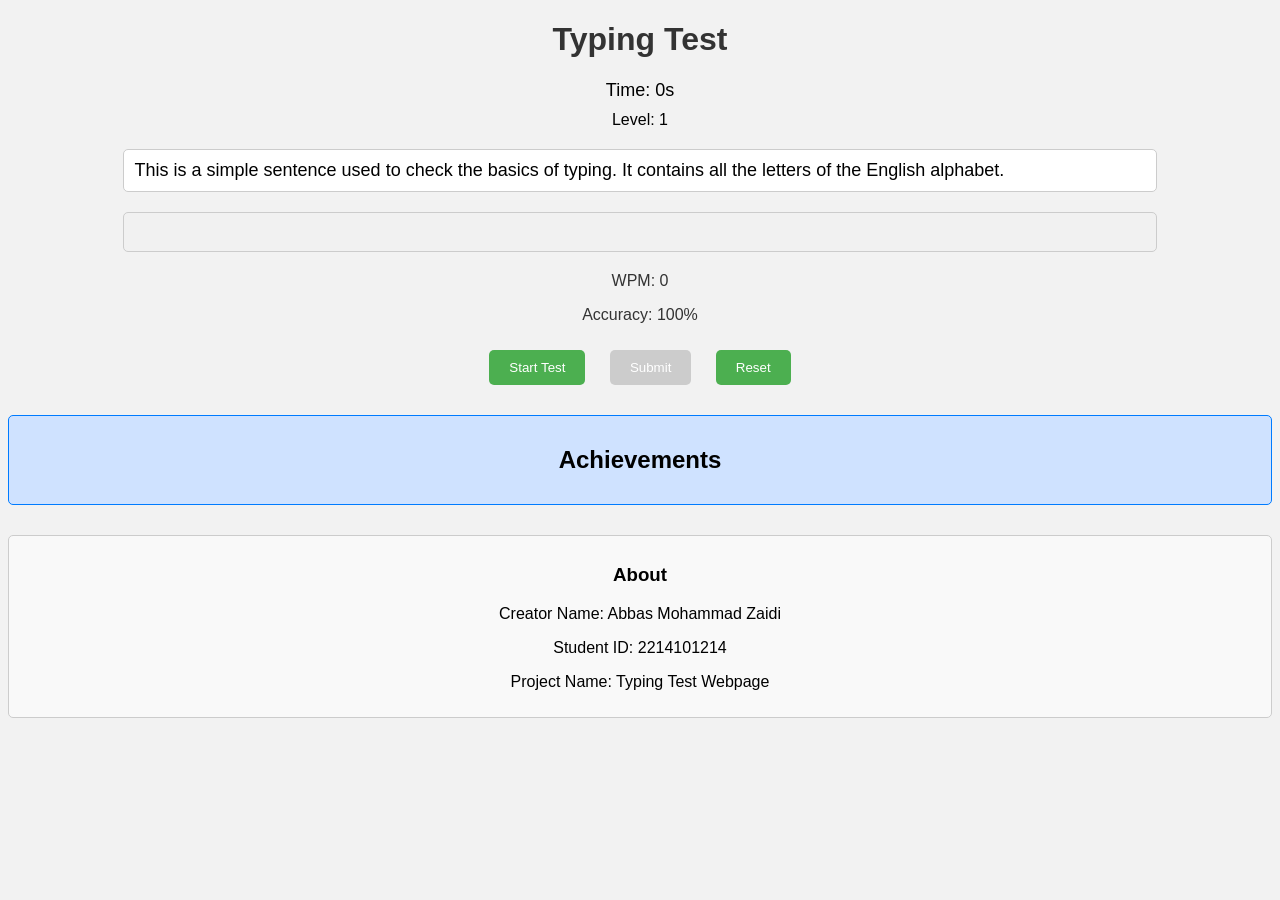
==== commit 97a16f12: "Update index.html" ====
--- a/index.html
+++ b/index.html
@@ -119,18 +119,15 @@
         const paragraphs = {
             1: [
                 "This is a simple sentence used to check the basics of typing. It contains all the letters of the English alphabet.",
-                "Typing tests help you improve speed and accuracy in an enjoyable way.",
-                "Practice typing to master the art of speed and precision in communication."
+            
             ],
             2: [
-                "Level two introduces a more complex paragraph with more words and challenges. The goal here is to improve typing speed and accuracy.",
-                "As you progress, you will encounter more difficult tasks that demand focus and effort.",
-                "Consistency and regular practice are key to becoming a proficient typist."
+                "Level two introduces a more complex paragraph with more words and challenges. The goal here is to improve typing speed and accuracy. As you progress, you will encounter more difficult tasks that demand focus and effort.",
+            
             ],
             3: [
-                "Level three pushes your limits with a much longer paragraph. It tests endurance, speed, and your ability to remain accurate even when typing for extended periods.",
-                "This level is designed to assess your ability to stay focused while maintaining a good speed and accuracy over a long paragraph.",
-                "Typing tests are a great way to measure your skill level and work on areas that need improvement."
+                "The morning air was crisp as Sarah walked through the park, her footsteps crunching on the fallen leaves. She had always loved this time of year—the golden hues of autumn and the way the world seemed to slow down. As she reached the bench by the pond, she paused, gazing at the rippling water. A few ducks paddled by, their quiet movements adding to the peaceful atmosphere. In the distance, the sound of children’s laughter echoed from the playground. For a brief moment, Sarah felt a deep sense of calm, knowing that despite life’s chaos, there was always stillness to be found.",
+            
             ]
         };
 
